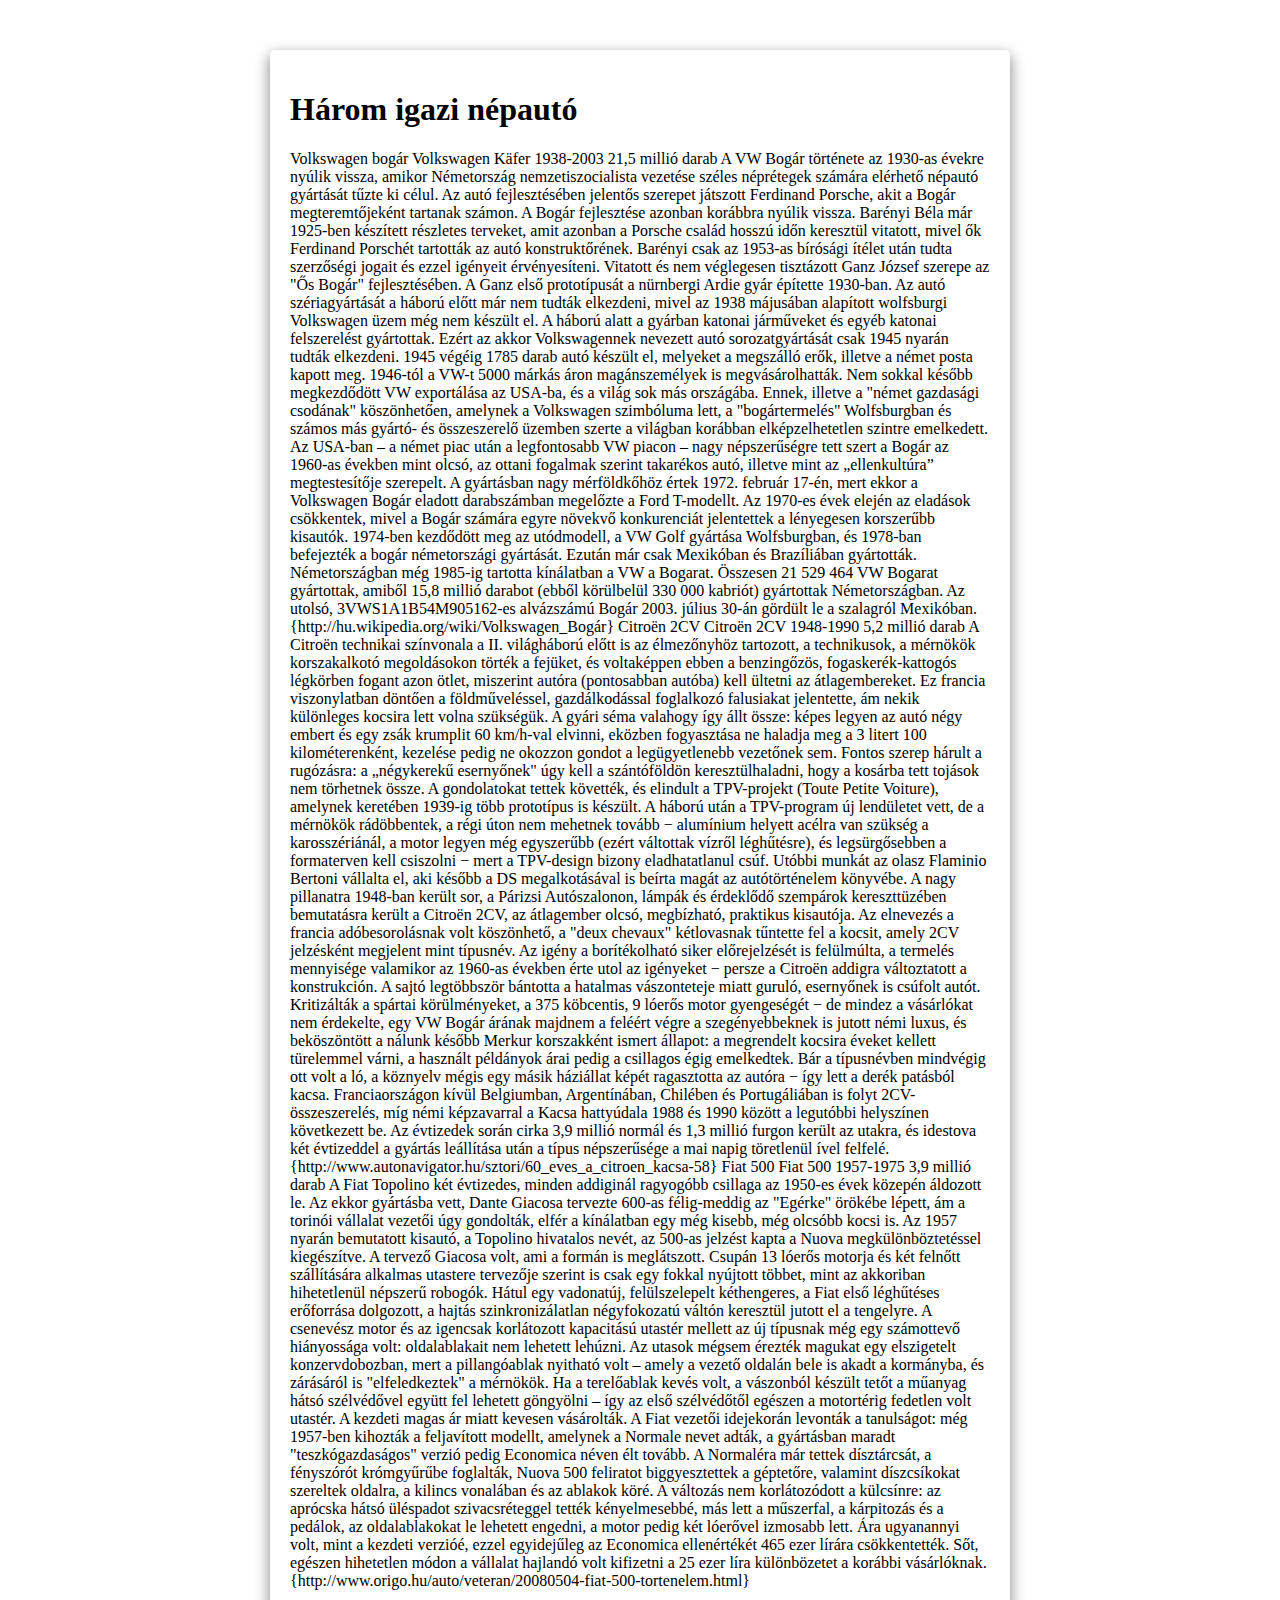
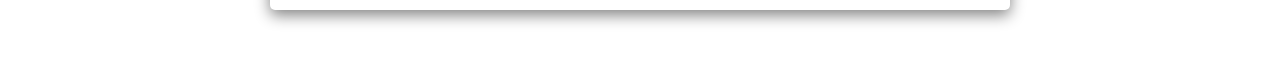
==== nepautok.html @ a1b38c3b "5. feladat" ====
<!DOCTYPE html>
<html lang="hu">
<head>
    <meta charset="UTF-8">
    <meta http-equiv="X-UA-Compatible" content="IE=edge">
    <meta name="viewport" content="width=device-width, initial-scale=1.0">
    <title>Három igazi népautó</title>
    <link rel="stylesheet" href="nepautok.css">
</head>
<body>
    <div class="container">
        <h1>Három igazi népautó</h1>
        Volkswagen bogár

        Volkswagen Käfer
        1938-2003
        21,5 millió darab

        A VW Bogár története az 1930-as évekre nyúlik vissza, amikor Németország nemzetiszocialista vezetése széles néprétegek számára elérhető népautó gyártását tűzte ki célul. Az autó fejlesztésében jelentős szerepet játszott Ferdinand Porsche, akit a Bogár megteremtőjeként tartanak számon. A Bogár fejlesztése azonban korábbra nyúlik vissza. Barényi Béla már 1925-ben készített részletes terveket, amit azonban a Porsche család hosszú időn keresztül vitatott, mivel ők Ferdinand Porschét tartották az autó konstruktőrének. Barényi csak az 1953-as bírósági ítélet után tudta szerzőségi jogait és ezzel igényeit érvényesíteni. Vitatott és nem véglegesen tisztázott Ganz József szerepe az "Ős Bogár" fejlesztésében. A Ganz első prototípusát a nürnbergi Ardie gyár építette 1930-ban.
        Az autó szériagyártását a háború előtt már nem tudták elkezdeni, mivel az 1938 májusában alapított wolfsburgi Volkswagen üzem még nem készült el. A háború alatt a gyárban katonai járműveket és egyéb katonai felszerelést gyártottak. Ezért az akkor Volkswagennek nevezett autó sorozatgyártását csak 1945 nyarán tudták elkezdeni. 1945 végéig 1785 darab autó készült el, melyeket a megszálló erők, illetve a német posta kapott meg. 1946-tól a VW-t 5000 márkás áron magánszemélyek is megvásárolhatták. 
        Nem sokkal később megkezdődött VW exportálása az USA-ba, és a világ sok más országába. Ennek, illetve a "német gazdasági csodának" köszönhetően, amelynek a Volkswagen szimbóluma lett, a "bogártermelés" Wolfsburgban és számos más gyártó- és összeszerelő üzemben szerte a világban korábban elképzelhetetlen szintre emelkedett. Az USA-ban – a német piac után a legfontosabb VW piacon – nagy népszerűségre tett szert a Bogár az 1960-as években mint olcsó, az ottani fogalmak szerint takarékos autó, illetve mint az „ellenkultúra” megtestesítője szerepelt.
        A gyártásban nagy mérföldkőhöz értek 1972. február 17-én, mert ekkor a Volkswagen Bogár eladott darabszámban megelőzte a Ford T-modellt. Az 1970-es évek elején az eladások csökkentek, mivel a Bogár számára egyre növekvő konkurenciát jelentettek a lényegesen korszerűbb kisautók. 1974-ben kezdődött meg az utódmodell, a VW Golf gyártása Wolfsburgban, és 1978-ban befejezték a bogár németországi gyártását. Ezután már csak Mexikóban és Brazíliában gyártották. Németországban még 1985-ig tartotta kínálatban a VW a Bogarat.
        Összesen 21 529 464 VW Bogarat gyártottak, amiből 15,8 millió darabot (ebből körülbelül 330 000 kabriót) gyártottak Németországban. 
        Az utolsó, 3VWS1A1B54M905162-es alvázszámú Bogár 2003. július 30-án gördült le a szalagról Mexikóban.
        {http://hu.wikipedia.org/wiki/Volkswagen_Bogár} 

        Citroën 2CV

        Citroën 2CV
        1948-1990
        5,2 millió darab

        A Citroën technikai színvonala a II. világháború előtt is az élmezőnyhöz tartozott, a technikusok, a mérnökök korszakalkotó megoldásokon törték a fejüket, és voltaképpen ebben a benzingőzös, fogaskerék-kattogós légkörben fogant azon ötlet, miszerint autóra (pontosabban autóba) kell ültetni az átlagembereket. Ez francia viszonylatban döntően a földműveléssel, gazdálkodással foglalkozó falusiakat jelentette, ám nekik különleges kocsira lett volna szükségük. A gyári séma valahogy így állt össze: képes legyen az autó négy embert és egy zsák krumplit 60 km/h-val elvinni, eközben fogyasztása ne haladja meg a 3 litert 100 kilométerenként, kezelése pedig ne okozzon gondot a legügyetlenebb vezetőnek sem. Fontos szerep hárult a rugózásra: a „négykerekű esernyőnek" úgy kell a szántóföldön keresztülhaladni, hogy a kosárba tett tojások nem törhetnek össze. A gondolatokat tettek követték, és elindult a TPV-projekt (Toute Petite Voiture), amelynek keretében 1939-ig több prototípus is készült.
        A háború után a TPV-program új lendületet vett, de a mérnökök rádöbbentek, a régi úton nem mehetnek tovább − alumínium helyett acélra van szükség a karosszériánál, a motor legyen még egyszerűbb (ezért váltottak vízről léghűtésre), és legsürgősebben a formaterven kell csiszolni − mert a TPV-design bizony eladhatatlanul csúf. Utóbbi munkát az olasz Flaminio Bertoni vállalta el, aki később a DS megalkotásával is beírta magát az autótörténelem könyvébe.
        A nagy pillanatra 1948-ban került sor, a Párizsi Autószalonon, lámpák és érdeklődő szempárok kereszttüzében bemutatásra került a Citroën 2CV, az átlagember olcsó, megbízható, praktikus kisautója. Az elnevezés a francia adóbesorolásnak volt köszönhető, a "deux chevaux" kétlovasnak tűntette fel a kocsit, amely 2CV jelzésként megjelent mint típusnév. Az igény a borítékolható siker előrejelzését is felülmúlta, a termelés mennyisége valamikor az 1960-as években érte utol az igényeket − persze a Citroën addigra változtatott a konstrukción. A sajtó legtöbbször bántotta a hatalmas vászonteteje miatt guruló, esernyőnek is csúfolt autót. Kritizálták a spártai körülményeket, a 375 köbcentis, 9 lóerős motor gyengeségét − de mindez a vásárlókat nem érdekelte, egy VW Bogár árának majdnem a feléért végre a szegényebbeknek is jutott némi luxus, és beköszöntött a nálunk később Merkur korszakként ismert állapot: a megrendelt kocsira éveket kellett türelemmel várni, a használt példányok árai pedig a csillagos égig emelkedtek.
        Bár a típusnévben mindvégig ott volt a ló, a köznyelv mégis egy másik háziállat képét ragasztotta az autóra − így lett a derék patásból kacsa. Franciaországon kívül Belgiumban, Argentínában, Chilében és Portugáliában is folyt 2CV-összeszerelés, míg némi képzavarral a Kacsa hattyúdala 1988 és 1990 között a legutóbbi helyszínen következett be. Az évtizedek során cirka 3,9 millió normál és 1,3 millió furgon került az utakra, és idestova két évtizeddel a gyártás leállítása után a típus népszerűsége a mai napig töretlenül ível felfelé.
        {http://www.autonavigator.hu/sztori/60_eves_a_citroen_kacsa-58} 

        Fiat 500

        Fiat 500
        1957-1975
        3,9 millió darab

        A Fiat Topolino két évtizedes, minden addiginál ragyogóbb csillaga az 1950-es évek közepén áldozott le. Az ekkor gyártásba vett, Dante Giacosa tervezte 600-as félig-meddig az "Egérke" örökébe lépett, ám a torinói vállalat vezetői úgy gondolták, elfér a kínálatban egy még kisebb, még olcsóbb kocsi is. Az 1957 nyarán bemutatott kisautó, a Topolino hivatalos nevét, az 500-as jelzést kapta a Nuova megkülönböztetéssel kiegészítve. A tervező Giacosa volt, ami a formán is meglátszott. 
        Csupán 13 lóerős motorja és két felnőtt szállítására alkalmas utastere tervezője szerint is csak egy fokkal nyújtott többet, mint az akkoriban hihetetlenül népszerű robogók. Hátul egy vadonatúj, felülszelepelt kéthengeres, a Fiat első léghűtéses erőforrása dolgozott, a hajtás szinkronizálatlan négyfokozatú váltón keresztül jutott el a tengelyre.
        A csenevész motor és az igencsak korlátozott kapacitású utastér mellett az új típusnak még egy számottevő hiányossága volt: oldalablakait nem lehetett lehúzni. Az utasok mégsem érezték magukat egy elszigetelt konzervdobozban, mert a pillangóablak nyitható volt – amely a vezető oldalán bele is akadt a kormányba, és zárásáról is "elfeledkeztek" a mérnökök. Ha a terelőablak kevés volt, a vászonból készült tetőt a műanyag hátsó szélvédővel együtt fel lehetett göngyölni – így az első szélvédőtől egészen a motortérig fedetlen volt utastér. 
        A kezdeti magas ár miatt kevesen vásárolták. A Fiat vezetői idejekorán levonták a tanulságot: még 1957-ben kihozták a feljavított modellt, amelynek a Normale nevet adták, a gyártásban maradt "teszkógazdaságos" verzió pedig Economica néven élt tovább. A Normaléra már tettek dísztárcsát, a fényszórót krómgyűrűbe foglalták, Nuova 500 feliratot biggyesztettek a géptetőre, valamint díszcsíkokat szereltek oldalra, a kilincs vonalában és az ablakok köré. A változás nem korlátozódott a külcsínre: az aprócska hátsó üléspadot szivacsréteggel tették kényelmesebbé, más lett a műszerfal, a kárpitozás és a pedálok, az oldalablakokat le lehetett engedni, a motor pedig két lóerővel izmosabb lett. Ára ugyanannyi volt, mint a kezdeti verzióé, ezzel egyidejűleg az Economica ellenértékét 465 ezer lírára csökkentették. Sőt, egészen hihetetlen módon a vállalat hajlandó volt kifizetni a 25 ezer líra különbözetet a korábbi vásárlóknak.
        {http://www.origo.hu/auto/veteran/20080504-fiat-500-tortenelem.html} 


    </div>
</body>
</html>
---- nepautok.css ----
.container {
	padding: 20px;
	border-radius: 5px;
	box-shadow: 0px 5px 15px grey;
	width: 700px;
	margin: 50px auto;
}

.left {
	float: left;
	margin-bottom: 10px;
}

.right {
	float: right;
	margin-bottom: 10px;
}

a{
	color: darkgray;
	background-color: lightgray;
	text-decoration: none;

}

a:hover{
	color: chocolate;
}
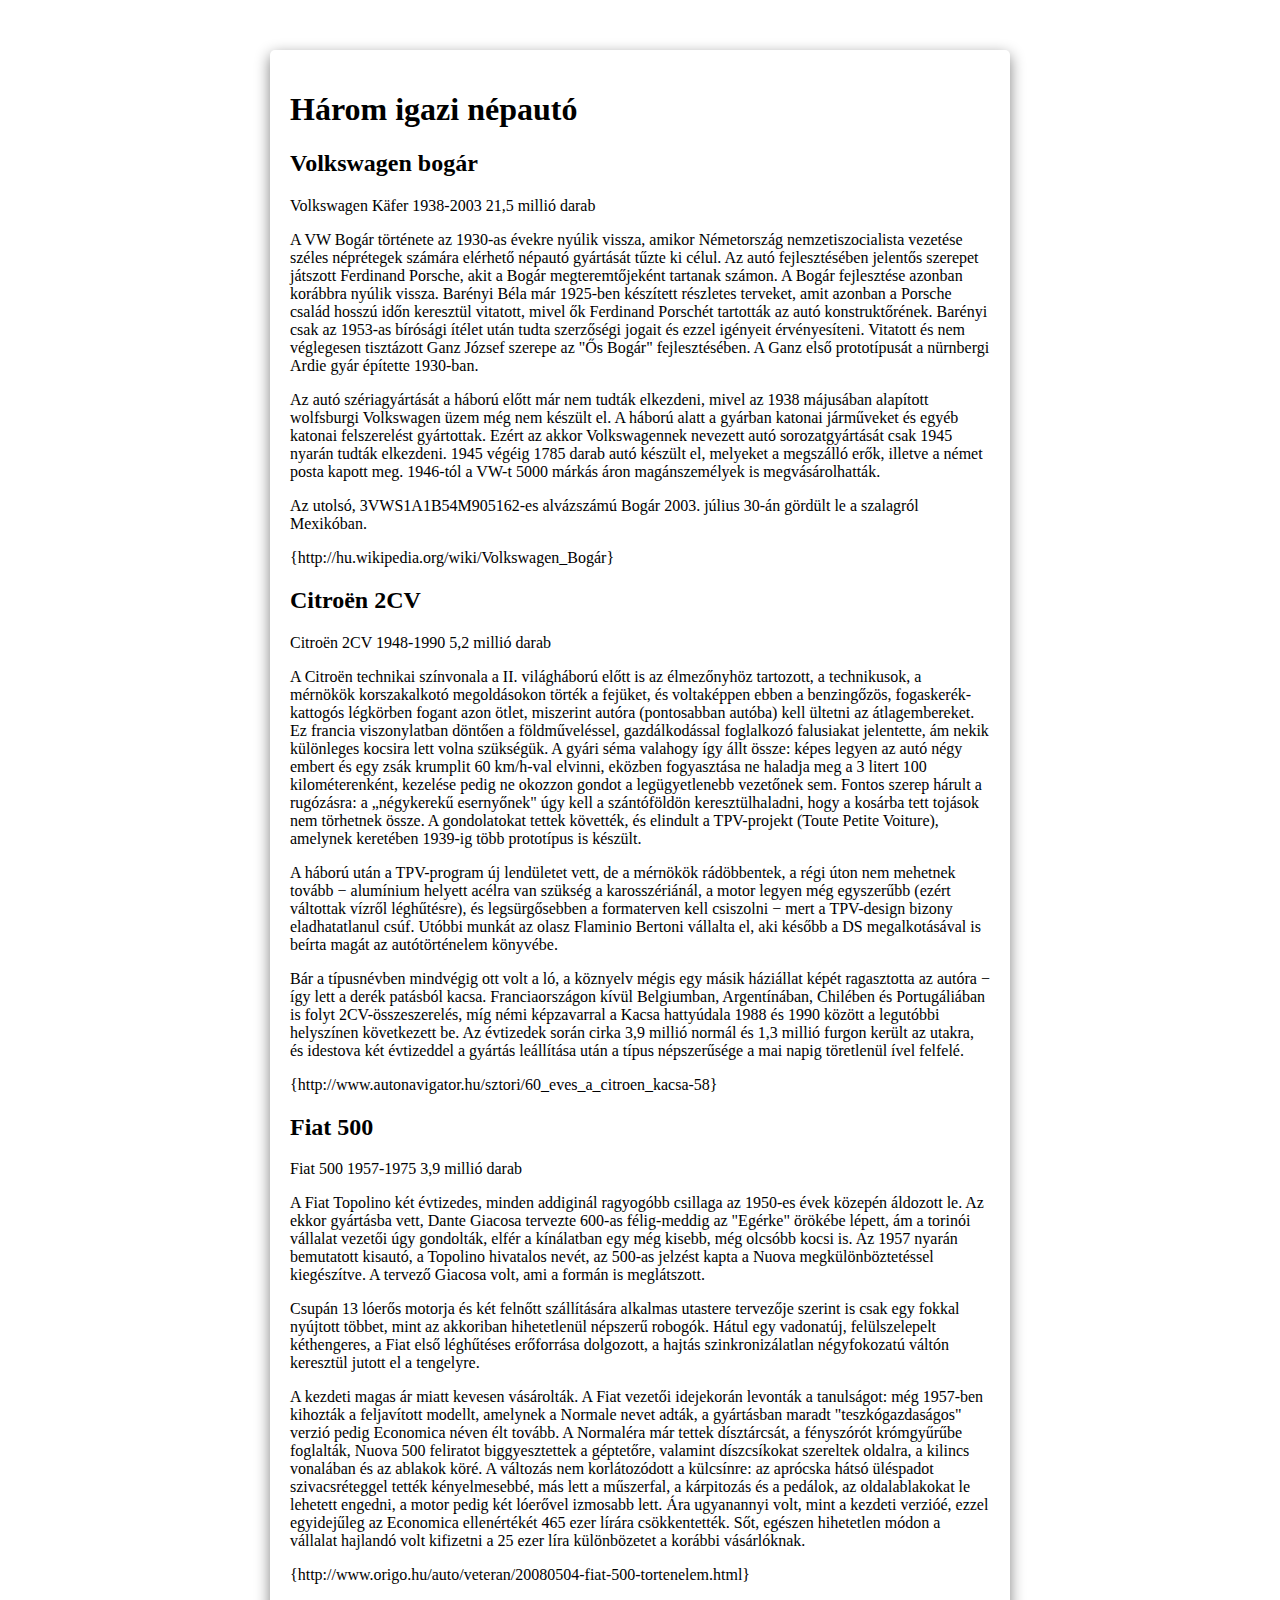
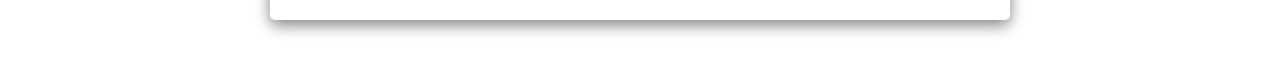
==== commit aec6e9e5: "6. feladat" ====
--- a/nepautok.html
+++ b/nepautok.html
@@ -10,43 +10,47 @@
 <body>
     <div class="container">
         <h1>Három igazi népautó</h1>
-        Volkswagen bogár
+        <h2>Volkswagen bogár</h2>
 
-        Volkswagen Käfer
-        1938-2003
-        21,5 millió darab
+        <div>
+            Volkswagen Käfer
+            1938-2003
+            21,5 millió darab
+        </div>
 
-        A VW Bogár története az 1930-as évekre nyúlik vissza, amikor Németország nemzetiszocialista vezetése széles néprétegek számára elérhető népautó gyártását tűzte ki célul. Az autó fejlesztésében jelentős szerepet játszott Ferdinand Porsche, akit a Bogár megteremtőjeként tartanak számon. A Bogár fejlesztése azonban korábbra nyúlik vissza. Barényi Béla már 1925-ben készített részletes terveket, amit azonban a Porsche család hosszú időn keresztül vitatott, mivel ők Ferdinand Porschét tartották az autó konstruktőrének. Barényi csak az 1953-as bírósági ítélet után tudta szerzőségi jogait és ezzel igényeit érvényesíteni. Vitatott és nem véglegesen tisztázott Ganz József szerepe az "Ős Bogár" fejlesztésében. A Ganz első prototípusát a nürnbergi Ardie gyár építette 1930-ban.
-        Az autó szériagyártását a háború előtt már nem tudták elkezdeni, mivel az 1938 májusában alapított wolfsburgi Volkswagen üzem még nem készült el. A háború alatt a gyárban katonai járműveket és egyéb katonai felszerelést gyártottak. Ezért az akkor Volkswagennek nevezett autó sorozatgyártását csak 1945 nyarán tudták elkezdeni. 1945 végéig 1785 darab autó készült el, melyeket a megszálló erők, illetve a német posta kapott meg. 1946-tól a VW-t 5000 márkás áron magánszemélyek is megvásárolhatták. 
-        Nem sokkal később megkezdődött VW exportálása az USA-ba, és a világ sok más országába. Ennek, illetve a "német gazdasági csodának" köszönhetően, amelynek a Volkswagen szimbóluma lett, a "bogártermelés" Wolfsburgban és számos más gyártó- és összeszerelő üzemben szerte a világban korábban elképzelhetetlen szintre emelkedett. Az USA-ban – a német piac után a legfontosabb VW piacon – nagy népszerűségre tett szert a Bogár az 1960-as években mint olcsó, az ottani fogalmak szerint takarékos autó, illetve mint az „ellenkultúra” megtestesítője szerepelt.
+        <p>A VW Bogár története az 1930-as évekre nyúlik vissza, amikor Németország nemzetiszocialista vezetése széles néprétegek számára elérhető népautó gyártását tűzte ki célul. Az autó fejlesztésében jelentős szerepet játszott Ferdinand Porsche, akit a Bogár megteremtőjeként tartanak számon. A Bogár fejlesztése azonban korábbra nyúlik vissza. Barényi Béla már 1925-ben készített részletes terveket, amit azonban a Porsche család hosszú időn keresztül vitatott, mivel ők Ferdinand Porschét tartották az autó konstruktőrének. Barényi csak az 1953-as bírósági ítélet után tudta szerzőségi jogait és ezzel igényeit érvényesíteni. Vitatott és nem véglegesen tisztázott Ganz József szerepe az "Ős Bogár" fejlesztésében. A Ganz első prototípusát a nürnbergi Ardie gyár építette 1930-ban.</p>
+        <p>Az autó szériagyártását a háború előtt már nem tudták elkezdeni, mivel az 1938 májusában alapított wolfsburgi Volkswagen üzem még nem készült el. A háború alatt a gyárban katonai járműveket és egyéb katonai felszerelést gyártottak. Ezért az akkor Volkswagennek nevezett autó sorozatgyártását csak 1945 nyarán tudták elkezdeni. 1945 végéig 1785 darab autó készült el, melyeket a megszálló erők, illetve a német posta kapott meg. 1946-tól a VW-t 5000 márkás áron magánszemélyek is megvásárolhatták. </p>
+        <!--Nem sokkal később megkezdődött VW exportálása az USA-ba, és a világ sok más országába. Ennek, illetve a "német gazdasági csodának" köszönhetően, amelynek a Volkswagen szimbóluma lett, a "bogártermelés" Wolfsburgban és számos más gyártó- és összeszerelő üzemben szerte a világban korábban elképzelhetetlen szintre emelkedett. Az USA-ban – a német piac után a legfontosabb VW piacon – nagy népszerűségre tett szert a Bogár az 1960-as években mint olcsó, az ottani fogalmak szerint takarékos autó, illetve mint az „ellenkultúra” megtestesítője szerepelt.
         A gyártásban nagy mérföldkőhöz értek 1972. február 17-én, mert ekkor a Volkswagen Bogár eladott darabszámban megelőzte a Ford T-modellt. Az 1970-es évek elején az eladások csökkentek, mivel a Bogár számára egyre növekvő konkurenciát jelentettek a lényegesen korszerűbb kisautók. 1974-ben kezdődött meg az utódmodell, a VW Golf gyártása Wolfsburgban, és 1978-ban befejezték a bogár németországi gyártását. Ezután már csak Mexikóban és Brazíliában gyártották. Németországban még 1985-ig tartotta kínálatban a VW a Bogarat.
-        Összesen 21 529 464 VW Bogarat gyártottak, amiből 15,8 millió darabot (ebből körülbelül 330 000 kabriót) gyártottak Németországban. 
-        Az utolsó, 3VWS1A1B54M905162-es alvázszámú Bogár 2003. július 30-án gördült le a szalagról Mexikóban.
-        {http://hu.wikipedia.org/wiki/Volkswagen_Bogár} 
+        Összesen 21 529 464 VW Bogarat gyártottak, amiből 15,8 millió darabot (ebből körülbelül 330 000 kabriót) gyártottak Németországban. -->
+        <p>Az utolsó, 3VWS1A1B54M905162-es alvázszámú Bogár 2003. július 30-án gördült le a szalagról Mexikóban.</p>
+        <p>{http://hu.wikipedia.org/wiki/Volkswagen_Bogár} </p>
 
-        Citroën 2CV
+        <h2>Citroën 2CV</h2>
 
-        Citroën 2CV
-        1948-1990
-        5,2 millió darab
+        <div>
+            Citroën 2CV
+            1948-1990
+            5,2 millió darab
+        </div>
 
-        A Citroën technikai színvonala a II. világháború előtt is az élmezőnyhöz tartozott, a technikusok, a mérnökök korszakalkotó megoldásokon törték a fejüket, és voltaképpen ebben a benzingőzös, fogaskerék-kattogós légkörben fogant azon ötlet, miszerint autóra (pontosabban autóba) kell ültetni az átlagembereket. Ez francia viszonylatban döntően a földműveléssel, gazdálkodással foglalkozó falusiakat jelentette, ám nekik különleges kocsira lett volna szükségük. A gyári séma valahogy így állt össze: képes legyen az autó négy embert és egy zsák krumplit 60 km/h-val elvinni, eközben fogyasztása ne haladja meg a 3 litert 100 kilométerenként, kezelése pedig ne okozzon gondot a legügyetlenebb vezetőnek sem. Fontos szerep hárult a rugózásra: a „négykerekű esernyőnek" úgy kell a szántóföldön keresztülhaladni, hogy a kosárba tett tojások nem törhetnek össze. A gondolatokat tettek követték, és elindult a TPV-projekt (Toute Petite Voiture), amelynek keretében 1939-ig több prototípus is készült.
-        A háború után a TPV-program új lendületet vett, de a mérnökök rádöbbentek, a régi úton nem mehetnek tovább − alumínium helyett acélra van szükség a karosszériánál, a motor legyen még egyszerűbb (ezért váltottak vízről léghűtésre), és legsürgősebben a formaterven kell csiszolni − mert a TPV-design bizony eladhatatlanul csúf. Utóbbi munkát az olasz Flaminio Bertoni vállalta el, aki később a DS megalkotásával is beírta magát az autótörténelem könyvébe.
-        A nagy pillanatra 1948-ban került sor, a Párizsi Autószalonon, lámpák és érdeklődő szempárok kereszttüzében bemutatásra került a Citroën 2CV, az átlagember olcsó, megbízható, praktikus kisautója. Az elnevezés a francia adóbesorolásnak volt köszönhető, a "deux chevaux" kétlovasnak tűntette fel a kocsit, amely 2CV jelzésként megjelent mint típusnév. Az igény a borítékolható siker előrejelzését is felülmúlta, a termelés mennyisége valamikor az 1960-as években érte utol az igényeket − persze a Citroën addigra változtatott a konstrukción. A sajtó legtöbbször bántotta a hatalmas vászonteteje miatt guruló, esernyőnek is csúfolt autót. Kritizálták a spártai körülményeket, a 375 köbcentis, 9 lóerős motor gyengeségét − de mindez a vásárlókat nem érdekelte, egy VW Bogár árának majdnem a feléért végre a szegényebbeknek is jutott némi luxus, és beköszöntött a nálunk később Merkur korszakként ismert állapot: a megrendelt kocsira éveket kellett türelemmel várni, a használt példányok árai pedig a csillagos égig emelkedtek.
-        Bár a típusnévben mindvégig ott volt a ló, a köznyelv mégis egy másik háziállat képét ragasztotta az autóra − így lett a derék patásból kacsa. Franciaországon kívül Belgiumban, Argentínában, Chilében és Portugáliában is folyt 2CV-összeszerelés, míg némi képzavarral a Kacsa hattyúdala 1988 és 1990 között a legutóbbi helyszínen következett be. Az évtizedek során cirka 3,9 millió normál és 1,3 millió furgon került az utakra, és idestova két évtizeddel a gyártás leállítása után a típus népszerűsége a mai napig töretlenül ível felfelé.
-        {http://www.autonavigator.hu/sztori/60_eves_a_citroen_kacsa-58} 
+        <p>A Citroën technikai színvonala a II. világháború előtt is az élmezőnyhöz tartozott, a technikusok, a mérnökök korszakalkotó megoldásokon törték a fejüket, és voltaképpen ebben a benzingőzös, fogaskerék-kattogós légkörben fogant azon ötlet, miszerint autóra (pontosabban autóba) kell ültetni az átlagembereket. Ez francia viszonylatban döntően a földműveléssel, gazdálkodással foglalkozó falusiakat jelentette, ám nekik különleges kocsira lett volna szükségük. A gyári séma valahogy így állt össze: képes legyen az autó négy embert és egy zsák krumplit 60 km/h-val elvinni, eközben fogyasztása ne haladja meg a 3 litert 100 kilométerenként, kezelése pedig ne okozzon gondot a legügyetlenebb vezetőnek sem. Fontos szerep hárult a rugózásra: a „négykerekű esernyőnek" úgy kell a szántóföldön keresztülhaladni, hogy a kosárba tett tojások nem törhetnek össze. A gondolatokat tettek követték, és elindult a TPV-projekt (Toute Petite Voiture), amelynek keretében 1939-ig több prototípus is készült.</p>
+        <p>A háború után a TPV-program új lendületet vett, de a mérnökök rádöbbentek, a régi úton nem mehetnek tovább − alumínium helyett acélra van szükség a karosszériánál, a motor legyen még egyszerűbb (ezért váltottak vízről léghűtésre), és legsürgősebben a formaterven kell csiszolni − mert a TPV-design bizony eladhatatlanul csúf. Utóbbi munkát az olasz Flaminio Bertoni vállalta el, aki később a DS megalkotásával is beírta magát az autótörténelem könyvébe.</p>
+        <!--<p>A nagy pillanatra 1948-ban került sor, a Párizsi Autószalonon, lámpák és érdeklődő szempárok kereszttüzében bemutatásra került a Citroën 2CV, az átlagember olcsó, megbízható, praktikus kisautója. Az elnevezés a francia adóbesorolásnak volt köszönhető, a "deux chevaux" kétlovasnak tűntette fel a kocsit, amely 2CV jelzésként megjelent mint típusnév. Az igény a borítékolható siker előrejelzését is felülmúlta, a termelés mennyisége valamikor az 1960-as években érte utol az igényeket − persze a Citroën addigra változtatott a konstrukción. A sajtó legtöbbször bántotta a hatalmas vászonteteje miatt guruló, esernyőnek is csúfolt autót. Kritizálták a spártai körülményeket, a 375 köbcentis, 9 lóerős motor gyengeségét − de mindez a vásárlókat nem érdekelte, egy VW Bogár árának majdnem a feléért végre a szegényebbeknek is jutott némi luxus, és beköszöntött a nálunk később Merkur korszakként ismert állapot: a megrendelt kocsira éveket kellett türelemmel várni, a használt példányok árai pedig a csillagos égig emelkedtek.</p> -->
+        <p>Bár a típusnévben mindvégig ott volt a ló, a köznyelv mégis egy másik háziállat képét ragasztotta az autóra − így lett a derék patásból kacsa. Franciaországon kívül Belgiumban, Argentínában, Chilében és Portugáliában is folyt 2CV-összeszerelés, míg némi képzavarral a Kacsa hattyúdala 1988 és 1990 között a legutóbbi helyszínen következett be. Az évtizedek során cirka 3,9 millió normál és 1,3 millió furgon került az utakra, és idestova két évtizeddel a gyártás leállítása után a típus népszerűsége a mai napig töretlenül ível felfelé.</p>
+        <p>{http://www.autonavigator.hu/sztori/60_eves_a_citroen_kacsa-58}</p>
 
-        Fiat 500
+        <h2>Fiat 500</h2>
 
         Fiat 500
         1957-1975
         3,9 millió darab
 
-        A Fiat Topolino két évtizedes, minden addiginál ragyogóbb csillaga az 1950-es évek közepén áldozott le. Az ekkor gyártásba vett, Dante Giacosa tervezte 600-as félig-meddig az "Egérke" örökébe lépett, ám a torinói vállalat vezetői úgy gondolták, elfér a kínálatban egy még kisebb, még olcsóbb kocsi is. Az 1957 nyarán bemutatott kisautó, a Topolino hivatalos nevét, az 500-as jelzést kapta a Nuova megkülönböztetéssel kiegészítve. A tervező Giacosa volt, ami a formán is meglátszott. 
-        Csupán 13 lóerős motorja és két felnőtt szállítására alkalmas utastere tervezője szerint is csak egy fokkal nyújtott többet, mint az akkoriban hihetetlenül népszerű robogók. Hátul egy vadonatúj, felülszelepelt kéthengeres, a Fiat első léghűtéses erőforrása dolgozott, a hajtás szinkronizálatlan négyfokozatú váltón keresztül jutott el a tengelyre.
-        A csenevész motor és az igencsak korlátozott kapacitású utastér mellett az új típusnak még egy számottevő hiányossága volt: oldalablakait nem lehetett lehúzni. Az utasok mégsem érezték magukat egy elszigetelt konzervdobozban, mert a pillangóablak nyitható volt – amely a vezető oldalán bele is akadt a kormányba, és zárásáról is "elfeledkeztek" a mérnökök. Ha a terelőablak kevés volt, a vászonból készült tetőt a műanyag hátsó szélvédővel együtt fel lehetett göngyölni – így az első szélvédőtől egészen a motortérig fedetlen volt utastér. 
-        A kezdeti magas ár miatt kevesen vásárolták. A Fiat vezetői idejekorán levonták a tanulságot: még 1957-ben kihozták a feljavított modellt, amelynek a Normale nevet adták, a gyártásban maradt "teszkógazdaságos" verzió pedig Economica néven élt tovább. A Normaléra már tettek dísztárcsát, a fényszórót krómgyűrűbe foglalták, Nuova 500 feliratot biggyesztettek a géptetőre, valamint díszcsíkokat szereltek oldalra, a kilincs vonalában és az ablakok köré. A változás nem korlátozódott a külcsínre: az aprócska hátsó üléspadot szivacsréteggel tették kényelmesebbé, más lett a műszerfal, a kárpitozás és a pedálok, az oldalablakokat le lehetett engedni, a motor pedig két lóerővel izmosabb lett. Ára ugyanannyi volt, mint a kezdeti verzióé, ezzel egyidejűleg az Economica ellenértékét 465 ezer lírára csökkentették. Sőt, egészen hihetetlen módon a vállalat hajlandó volt kifizetni a 25 ezer líra különbözetet a korábbi vásárlóknak.
-        {http://www.origo.hu/auto/veteran/20080504-fiat-500-tortenelem.html} 
+        <p>A Fiat Topolino két évtizedes, minden addiginál ragyogóbb csillaga az 1950-es évek közepén áldozott le. Az ekkor gyártásba vett, Dante Giacosa tervezte 600-as félig-meddig az "Egérke" örökébe lépett, ám a torinói vállalat vezetői úgy gondolták, elfér a kínálatban egy még kisebb, még olcsóbb kocsi is. Az 1957 nyarán bemutatott kisautó, a Topolino hivatalos nevét, az 500-as jelzést kapta a Nuova megkülönböztetéssel kiegészítve. A tervező Giacosa volt, ami a formán is meglátszott.</p>
+        <p>Csupán 13 lóerős motorja és két felnőtt szállítására alkalmas utastere tervezője szerint is csak egy fokkal nyújtott többet, mint az akkoriban hihetetlenül népszerű robogók. Hátul egy vadonatúj, felülszelepelt kéthengeres, a Fiat első léghűtéses erőforrása dolgozott, a hajtás szinkronizálatlan négyfokozatú váltón keresztül jutott el a tengelyre.</p>
+        <!--<p>A csenevész motor és az igencsak korlátozott kapacitású utastér mellett az új típusnak még egy számottevő hiányossága volt: oldalablakait nem lehetett lehúzni. Az utasok mégsem érezték magukat egy elszigetelt konzervdobozban, mert a pillangóablak nyitható volt – amely a vezető oldalán bele is akadt a kormányba, és zárásáról is "elfeledkeztek" a mérnökök. Ha a terelőablak kevés volt, a vászonból készült tetőt a műanyag hátsó szélvédővel együtt fel lehetett göngyölni – így az első szélvédőtől egészen a motortérig fedetlen volt utastér.</p>-->
+        <p>A kezdeti magas ár miatt kevesen vásárolták. A Fiat vezetői idejekorán levonták a tanulságot: még 1957-ben kihozták a feljavított modellt, amelynek a Normale nevet adták, a gyártásban maradt "teszkógazdaságos" verzió pedig Economica néven élt tovább. A Normaléra már tettek dísztárcsát, a fényszórót krómgyűrűbe foglalták, Nuova 500 feliratot biggyesztettek a géptetőre, valamint díszcsíkokat szereltek oldalra, a kilincs vonalában és az ablakok köré. A változás nem korlátozódott a külcsínre: az aprócska hátsó üléspadot szivacsréteggel tették kényelmesebbé, más lett a műszerfal, a kárpitozás és a pedálok, az oldalablakokat le lehetett engedni, a motor pedig két lóerővel izmosabb lett. Ára ugyanannyi volt, mint a kezdeti verzióé, ezzel egyidejűleg az Economica ellenértékét 465 ezer lírára csökkentették. Sőt, egészen hihetetlen módon a vállalat hajlandó volt kifizetni a 25 ezer líra különbözetet a korábbi vásárlóknak.</p>
+        <p>{http://www.origo.hu/auto/veteran/20080504-fiat-500-tortenelem.html}</p>
 
 
     </div>
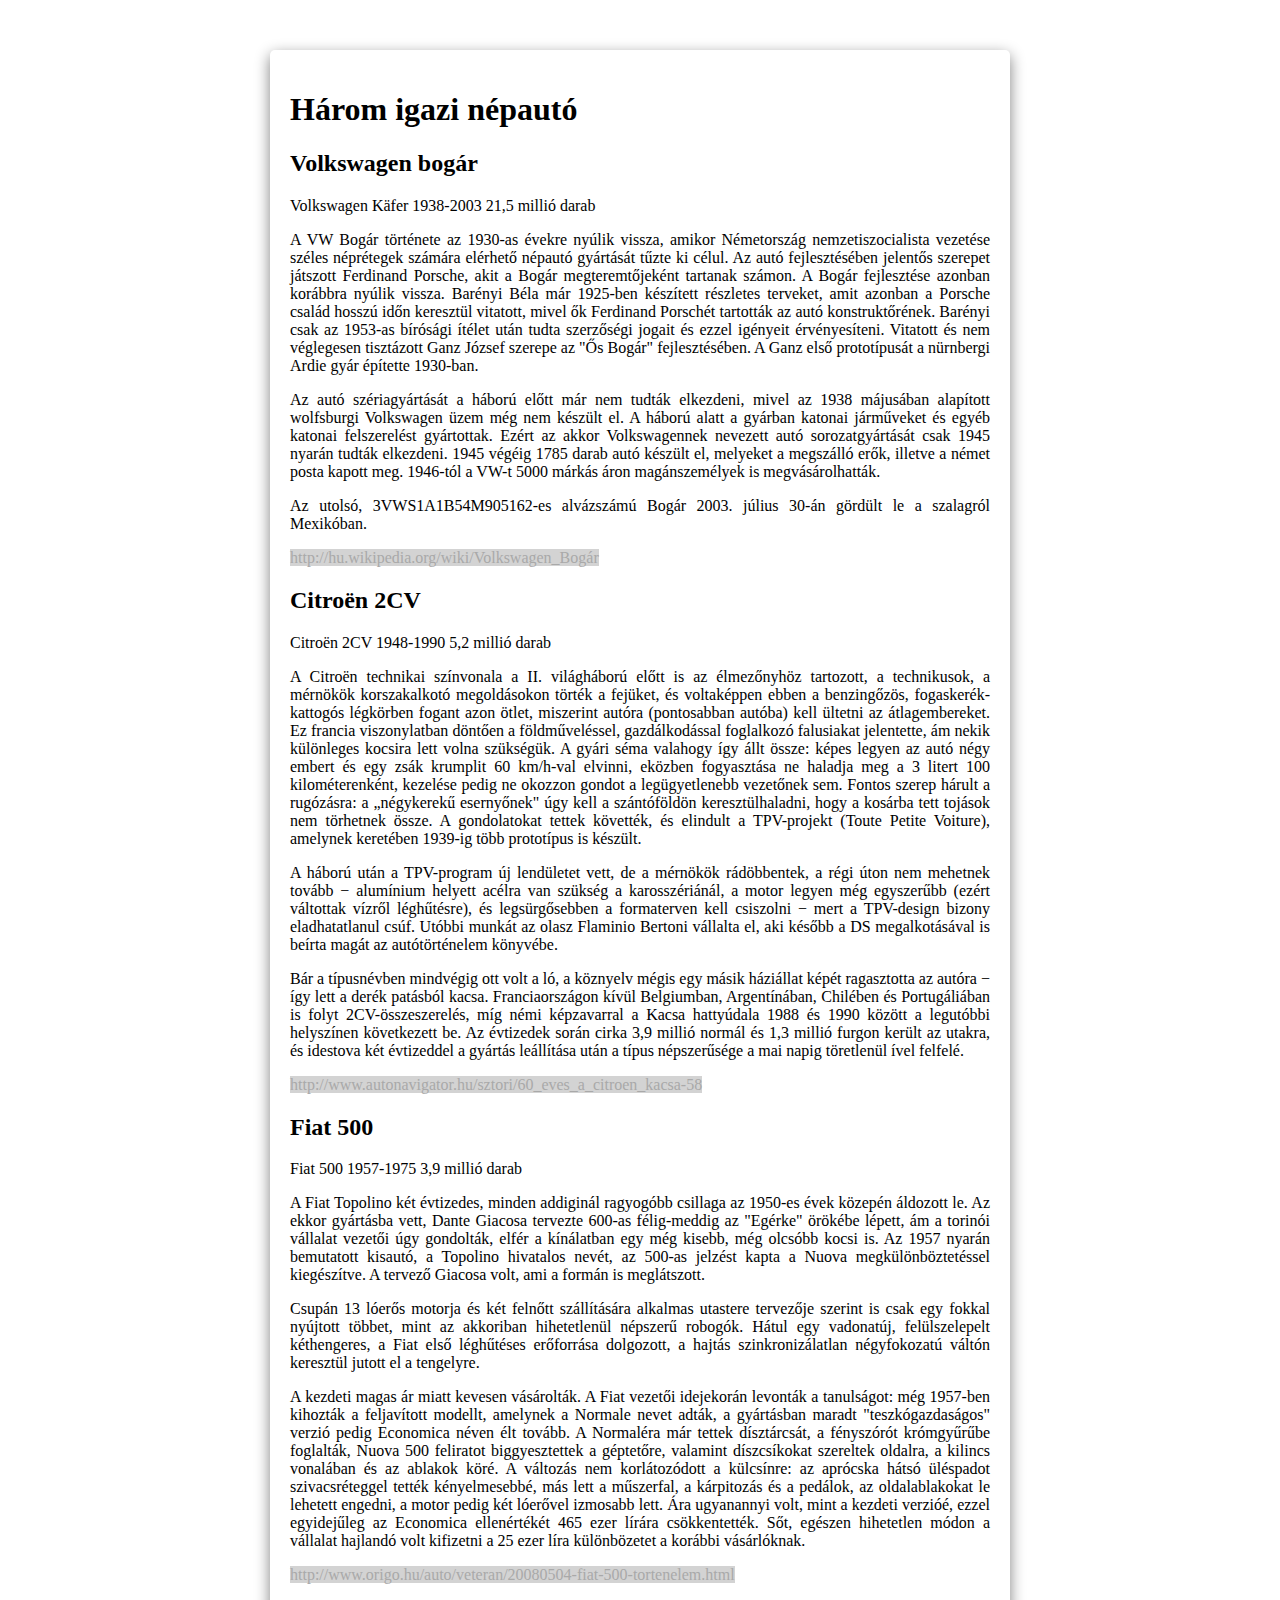
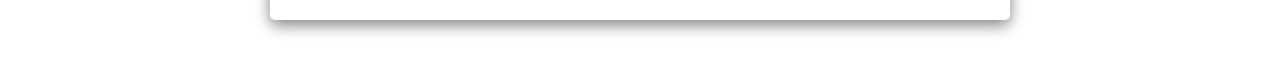
==== commit 9115dddc: "7. feladat" ====
--- a/nepautok.html
+++ b/nepautok.html
@@ -24,7 +24,7 @@
         A gyártásban nagy mérföldkőhöz értek 1972. február 17-én, mert ekkor a Volkswagen Bogár eladott darabszámban megelőzte a Ford T-modellt. Az 1970-es évek elején az eladások csökkentek, mivel a Bogár számára egyre növekvő konkurenciát jelentettek a lényegesen korszerűbb kisautók. 1974-ben kezdődött meg az utódmodell, a VW Golf gyártása Wolfsburgban, és 1978-ban befejezték a bogár németországi gyártását. Ezután már csak Mexikóban és Brazíliában gyártották. Németországban még 1985-ig tartotta kínálatban a VW a Bogarat.
         Összesen 21 529 464 VW Bogarat gyártottak, amiből 15,8 millió darabot (ebből körülbelül 330 000 kabriót) gyártottak Németországban. -->
         <p>Az utolsó, 3VWS1A1B54M905162-es alvázszámú Bogár 2003. július 30-án gördült le a szalagról Mexikóban.</p>
-        <p>{http://hu.wikipedia.org/wiki/Volkswagen_Bogár} </p>
+        <p><a href="http://hu.wikipedia.org/wiki/Volkswagen_Bogár">http://hu.wikipedia.org/wiki/Volkswagen_Bogár</a> </p>
 
         <h2>Citroën 2CV</h2>
 
@@ -38,7 +38,7 @@
         <p>A háború után a TPV-program új lendületet vett, de a mérnökök rádöbbentek, a régi úton nem mehetnek tovább − alumínium helyett acélra van szükség a karosszériánál, a motor legyen még egyszerűbb (ezért váltottak vízről léghűtésre), és legsürgősebben a formaterven kell csiszolni − mert a TPV-design bizony eladhatatlanul csúf. Utóbbi munkát az olasz Flaminio Bertoni vállalta el, aki később a DS megalkotásával is beírta magát az autótörténelem könyvébe.</p>
         <!--<p>A nagy pillanatra 1948-ban került sor, a Párizsi Autószalonon, lámpák és érdeklődő szempárok kereszttüzében bemutatásra került a Citroën 2CV, az átlagember olcsó, megbízható, praktikus kisautója. Az elnevezés a francia adóbesorolásnak volt köszönhető, a "deux chevaux" kétlovasnak tűntette fel a kocsit, amely 2CV jelzésként megjelent mint típusnév. Az igény a borítékolható siker előrejelzését is felülmúlta, a termelés mennyisége valamikor az 1960-as években érte utol az igényeket − persze a Citroën addigra változtatott a konstrukción. A sajtó legtöbbször bántotta a hatalmas vászonteteje miatt guruló, esernyőnek is csúfolt autót. Kritizálták a spártai körülményeket, a 375 köbcentis, 9 lóerős motor gyengeségét − de mindez a vásárlókat nem érdekelte, egy VW Bogár árának majdnem a feléért végre a szegényebbeknek is jutott némi luxus, és beköszöntött a nálunk később Merkur korszakként ismert állapot: a megrendelt kocsira éveket kellett türelemmel várni, a használt példányok árai pedig a csillagos égig emelkedtek.</p> -->
         <p>Bár a típusnévben mindvégig ott volt a ló, a köznyelv mégis egy másik háziállat képét ragasztotta az autóra − így lett a derék patásból kacsa. Franciaországon kívül Belgiumban, Argentínában, Chilében és Portugáliában is folyt 2CV-összeszerelés, míg némi képzavarral a Kacsa hattyúdala 1988 és 1990 között a legutóbbi helyszínen következett be. Az évtizedek során cirka 3,9 millió normál és 1,3 millió furgon került az utakra, és idestova két évtizeddel a gyártás leállítása után a típus népszerűsége a mai napig töretlenül ível felfelé.</p>
-        <p>{http://www.autonavigator.hu/sztori/60_eves_a_citroen_kacsa-58}</p>
+        <a href="http://www.autonavigator.hu/sztori/60_eves_a_citroen_kacsa-58">http://www.autonavigator.hu/sztori/60_eves_a_citroen_kacsa-58</a>
 
         <h2>Fiat 500</h2>
 
@@ -50,7 +50,7 @@
         <p>Csupán 13 lóerős motorja és két felnőtt szállítására alkalmas utastere tervezője szerint is csak egy fokkal nyújtott többet, mint az akkoriban hihetetlenül népszerű robogók. Hátul egy vadonatúj, felülszelepelt kéthengeres, a Fiat első léghűtéses erőforrása dolgozott, a hajtás szinkronizálatlan négyfokozatú váltón keresztül jutott el a tengelyre.</p>
         <!--<p>A csenevész motor és az igencsak korlátozott kapacitású utastér mellett az új típusnak még egy számottevő hiányossága volt: oldalablakait nem lehetett lehúzni. Az utasok mégsem érezték magukat egy elszigetelt konzervdobozban, mert a pillangóablak nyitható volt – amely a vezető oldalán bele is akadt a kormányba, és zárásáról is "elfeledkeztek" a mérnökök. Ha a terelőablak kevés volt, a vászonból készült tetőt a műanyag hátsó szélvédővel együtt fel lehetett göngyölni – így az első szélvédőtől egészen a motortérig fedetlen volt utastér.</p>-->
         <p>A kezdeti magas ár miatt kevesen vásárolták. A Fiat vezetői idejekorán levonták a tanulságot: még 1957-ben kihozták a feljavított modellt, amelynek a Normale nevet adták, a gyártásban maradt "teszkógazdaságos" verzió pedig Economica néven élt tovább. A Normaléra már tettek dísztárcsát, a fényszórót krómgyűrűbe foglalták, Nuova 500 feliratot biggyesztettek a géptetőre, valamint díszcsíkokat szereltek oldalra, a kilincs vonalában és az ablakok köré. A változás nem korlátozódott a külcsínre: az aprócska hátsó üléspadot szivacsréteggel tették kényelmesebbé, más lett a műszerfal, a kárpitozás és a pedálok, az oldalablakokat le lehetett engedni, a motor pedig két lóerővel izmosabb lett. Ára ugyanannyi volt, mint a kezdeti verzióé, ezzel egyidejűleg az Economica ellenértékét 465 ezer lírára csökkentették. Sőt, egészen hihetetlen módon a vállalat hajlandó volt kifizetni a 25 ezer líra különbözetet a korábbi vásárlóknak.</p>
-        <p>{http://www.origo.hu/auto/veteran/20080504-fiat-500-tortenelem.html}</p>
+        <p><a href="http://www.origo.hu/auto/veteran/20080504-fiat-500-tortenelem.html" target="_blank">http://www.origo.hu/auto/veteran/20080504-fiat-500-tortenelem.html</a></p>
 
 
     </div>
--- a/nepautok.css
+++ b/nepautok.css
@@ -4,6 +4,10 @@
 	box-shadow: 0px 5px 15px grey;
 	width: 700px;
 	margin: 50px auto;
+}
+
+p{
+	text-align: justify;
 }
 
 .left {
@@ -20,7 +24,7 @@
 	color: darkgray;
 	background-color: lightgray;
 	text-decoration: none;
-
+	
 }
 
 a:hover{
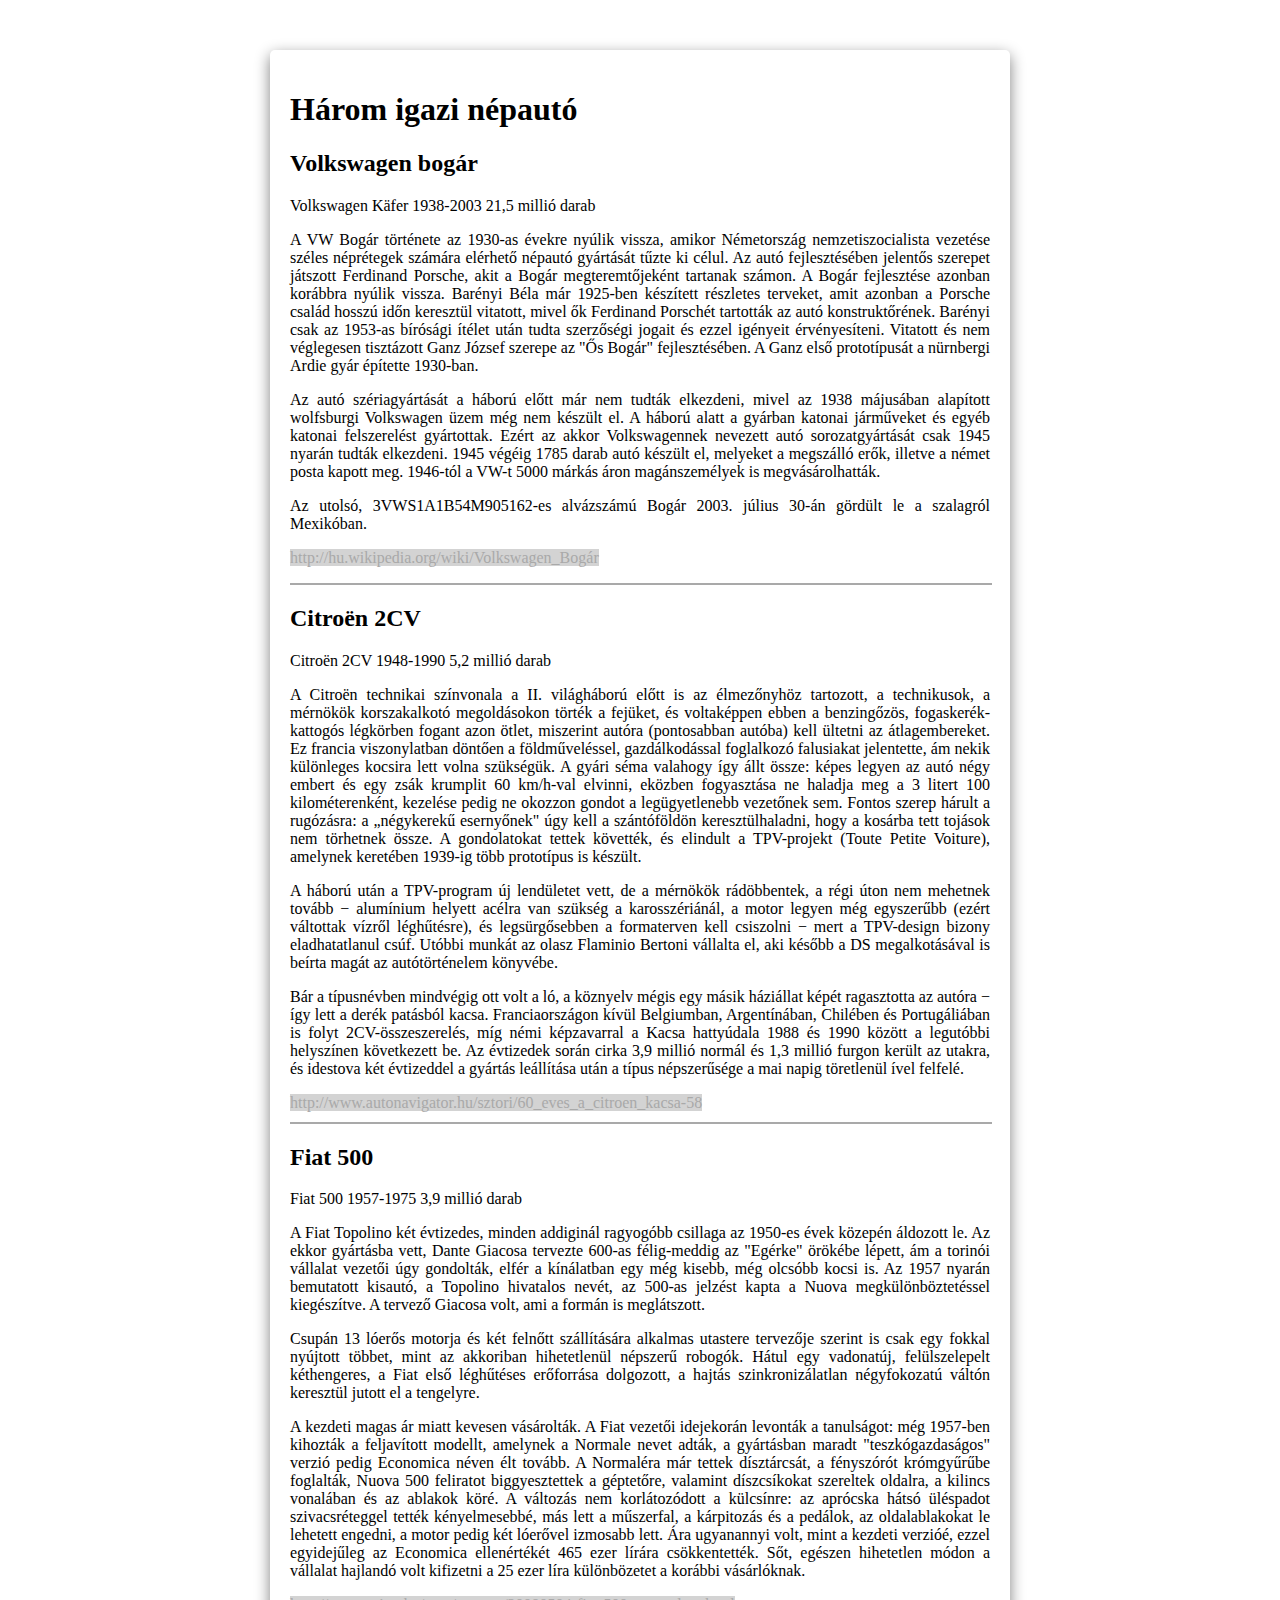
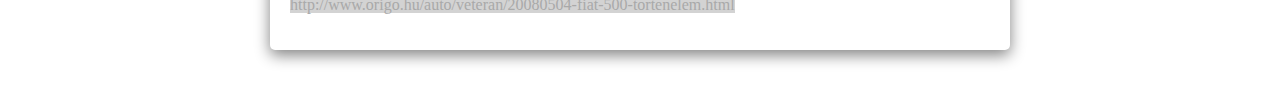
==== commit d7d3446a: "8. feladat" ====
--- a/nepautok.html
+++ b/nepautok.html
@@ -25,6 +25,8 @@
         Összesen 21 529 464 VW Bogarat gyártottak, amiből 15,8 millió darabot (ebből körülbelül 330 000 kabriót) gyártottak Németországban. -->
         <p>Az utolsó, 3VWS1A1B54M905162-es alvázszámú Bogár 2003. július 30-án gördült le a szalagról Mexikóban.</p>
         <p><a href="http://hu.wikipedia.org/wiki/Volkswagen_Bogár">http://hu.wikipedia.org/wiki/Volkswagen_Bogár</a> </p>
+        
+        <div class="vonal"></div>
 
         <h2>Citroën 2CV</h2>
 
@@ -39,6 +41,8 @@
         <!--<p>A nagy pillanatra 1948-ban került sor, a Párizsi Autószalonon, lámpák és érdeklődő szempárok kereszttüzében bemutatásra került a Citroën 2CV, az átlagember olcsó, megbízható, praktikus kisautója. Az elnevezés a francia adóbesorolásnak volt köszönhető, a "deux chevaux" kétlovasnak tűntette fel a kocsit, amely 2CV jelzésként megjelent mint típusnév. Az igény a borítékolható siker előrejelzését is felülmúlta, a termelés mennyisége valamikor az 1960-as években érte utol az igényeket − persze a Citroën addigra változtatott a konstrukción. A sajtó legtöbbször bántotta a hatalmas vászonteteje miatt guruló, esernyőnek is csúfolt autót. Kritizálták a spártai körülményeket, a 375 köbcentis, 9 lóerős motor gyengeségét − de mindez a vásárlókat nem érdekelte, egy VW Bogár árának majdnem a feléért végre a szegényebbeknek is jutott némi luxus, és beköszöntött a nálunk később Merkur korszakként ismert állapot: a megrendelt kocsira éveket kellett türelemmel várni, a használt példányok árai pedig a csillagos égig emelkedtek.</p> -->
         <p>Bár a típusnévben mindvégig ott volt a ló, a köznyelv mégis egy másik háziállat képét ragasztotta az autóra − így lett a derék patásból kacsa. Franciaországon kívül Belgiumban, Argentínában, Chilében és Portugáliában is folyt 2CV-összeszerelés, míg némi képzavarral a Kacsa hattyúdala 1988 és 1990 között a legutóbbi helyszínen következett be. Az évtizedek során cirka 3,9 millió normál és 1,3 millió furgon került az utakra, és idestova két évtizeddel a gyártás leállítása után a típus népszerűsége a mai napig töretlenül ível felfelé.</p>
         <a href="http://www.autonavigator.hu/sztori/60_eves_a_citroen_kacsa-58">http://www.autonavigator.hu/sztori/60_eves_a_citroen_kacsa-58</a>
+
+        <div class="vonal"></div>
 
         <h2>Fiat 500</h2>
 
--- a/nepautok.css
+++ b/nepautok.css
@@ -24,9 +24,15 @@
 	color: darkgray;
 	background-color: lightgray;
 	text-decoration: none;
-	
+
 }
 
 a:hover{
 	color: chocolate;
+}
+
+.vonal{
+	width: 100%;
+	margin: 10px auto;
+	border: 1px solid darkgray;
 }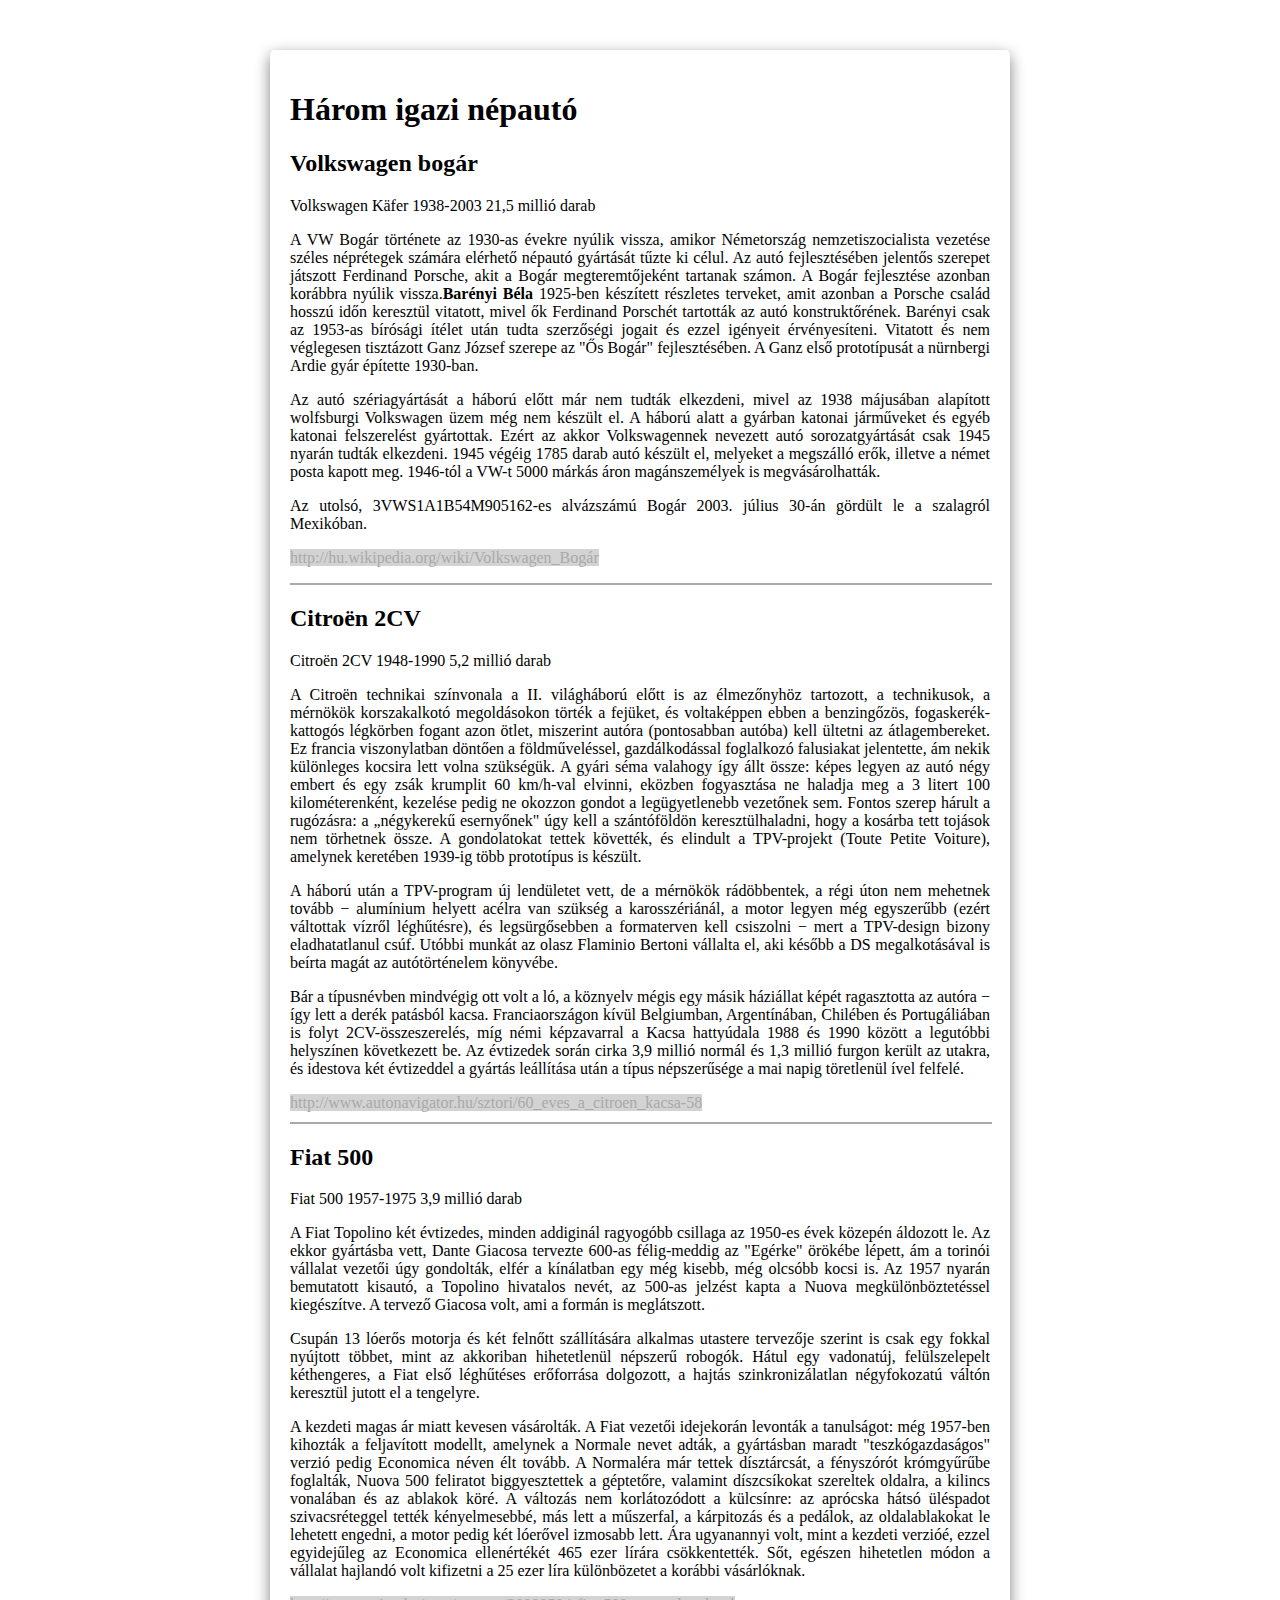
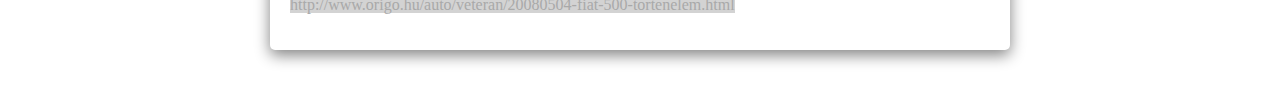
==== commit 476d5409: "9. feladat" ====
--- a/nepautok.html
+++ b/nepautok.html
@@ -18,7 +18,7 @@
             21,5 millió darab
         </div>
 
-        <p>A VW Bogár története az 1930-as évekre nyúlik vissza, amikor Németország nemzetiszocialista vezetése széles néprétegek számára elérhető népautó gyártását tűzte ki célul. Az autó fejlesztésében jelentős szerepet játszott Ferdinand Porsche, akit a Bogár megteremtőjeként tartanak számon. A Bogár fejlesztése azonban korábbra nyúlik vissza. Barényi Béla már 1925-ben készített részletes terveket, amit azonban a Porsche család hosszú időn keresztül vitatott, mivel ők Ferdinand Porschét tartották az autó konstruktőrének. Barényi csak az 1953-as bírósági ítélet után tudta szerzőségi jogait és ezzel igényeit érvényesíteni. Vitatott és nem véglegesen tisztázott Ganz József szerepe az "Ős Bogár" fejlesztésében. A Ganz első prototípusát a nürnbergi Ardie gyár építette 1930-ban.</p>
+        <p>A VW Bogár története az 1930-as évekre nyúlik vissza, amikor Németország nemzetiszocialista vezetése széles néprétegek számára elérhető népautó gyártását tűzte ki célul. Az autó fejlesztésében jelentős szerepet játszott Ferdinand Porsche, akit a Bogár megteremtőjeként tartanak számon. A Bogár fejlesztése azonban korábbra nyúlik vissza.<b>Barényi Béla</b> 1925-ben készített részletes terveket, amit azonban a Porsche család hosszú időn keresztül vitatott, mivel ők Ferdinand Porschét tartották az autó konstruktőrének. Barényi csak az 1953-as bírósági ítélet után tudta szerzőségi jogait és ezzel igényeit érvényesíteni. Vitatott és nem véglegesen tisztázott Ganz József szerepe az "Ős Bogár" fejlesztésében. A Ganz első prototípusát a nürnbergi Ardie gyár építette 1930-ban.</p>
         <p>Az autó szériagyártását a háború előtt már nem tudták elkezdeni, mivel az 1938 májusában alapított wolfsburgi Volkswagen üzem még nem készült el. A háború alatt a gyárban katonai járműveket és egyéb katonai felszerelést gyártottak. Ezért az akkor Volkswagennek nevezett autó sorozatgyártását csak 1945 nyarán tudták elkezdeni. 1945 végéig 1785 darab autó készült el, melyeket a megszálló erők, illetve a német posta kapott meg. 1946-tól a VW-t 5000 márkás áron magánszemélyek is megvásárolhatták. </p>
         <!--Nem sokkal később megkezdődött VW exportálása az USA-ba, és a világ sok más országába. Ennek, illetve a "német gazdasági csodának" köszönhetően, amelynek a Volkswagen szimbóluma lett, a "bogártermelés" Wolfsburgban és számos más gyártó- és összeszerelő üzemben szerte a világban korábban elképzelhetetlen szintre emelkedett. Az USA-ban – a német piac után a legfontosabb VW piacon – nagy népszerűségre tett szert a Bogár az 1960-as években mint olcsó, az ottani fogalmak szerint takarékos autó, illetve mint az „ellenkultúra” megtestesítője szerepelt.
         A gyártásban nagy mérföldkőhöz értek 1972. február 17-én, mert ekkor a Volkswagen Bogár eladott darabszámban megelőzte a Ford T-modellt. Az 1970-es évek elején az eladások csökkentek, mivel a Bogár számára egyre növekvő konkurenciát jelentettek a lényegesen korszerűbb kisautók. 1974-ben kezdődött meg az utódmodell, a VW Golf gyártása Wolfsburgban, és 1978-ban befejezték a bogár németországi gyártását. Ezután már csak Mexikóban és Brazíliában gyártották. Németországban még 1985-ig tartotta kínálatban a VW a Bogarat.
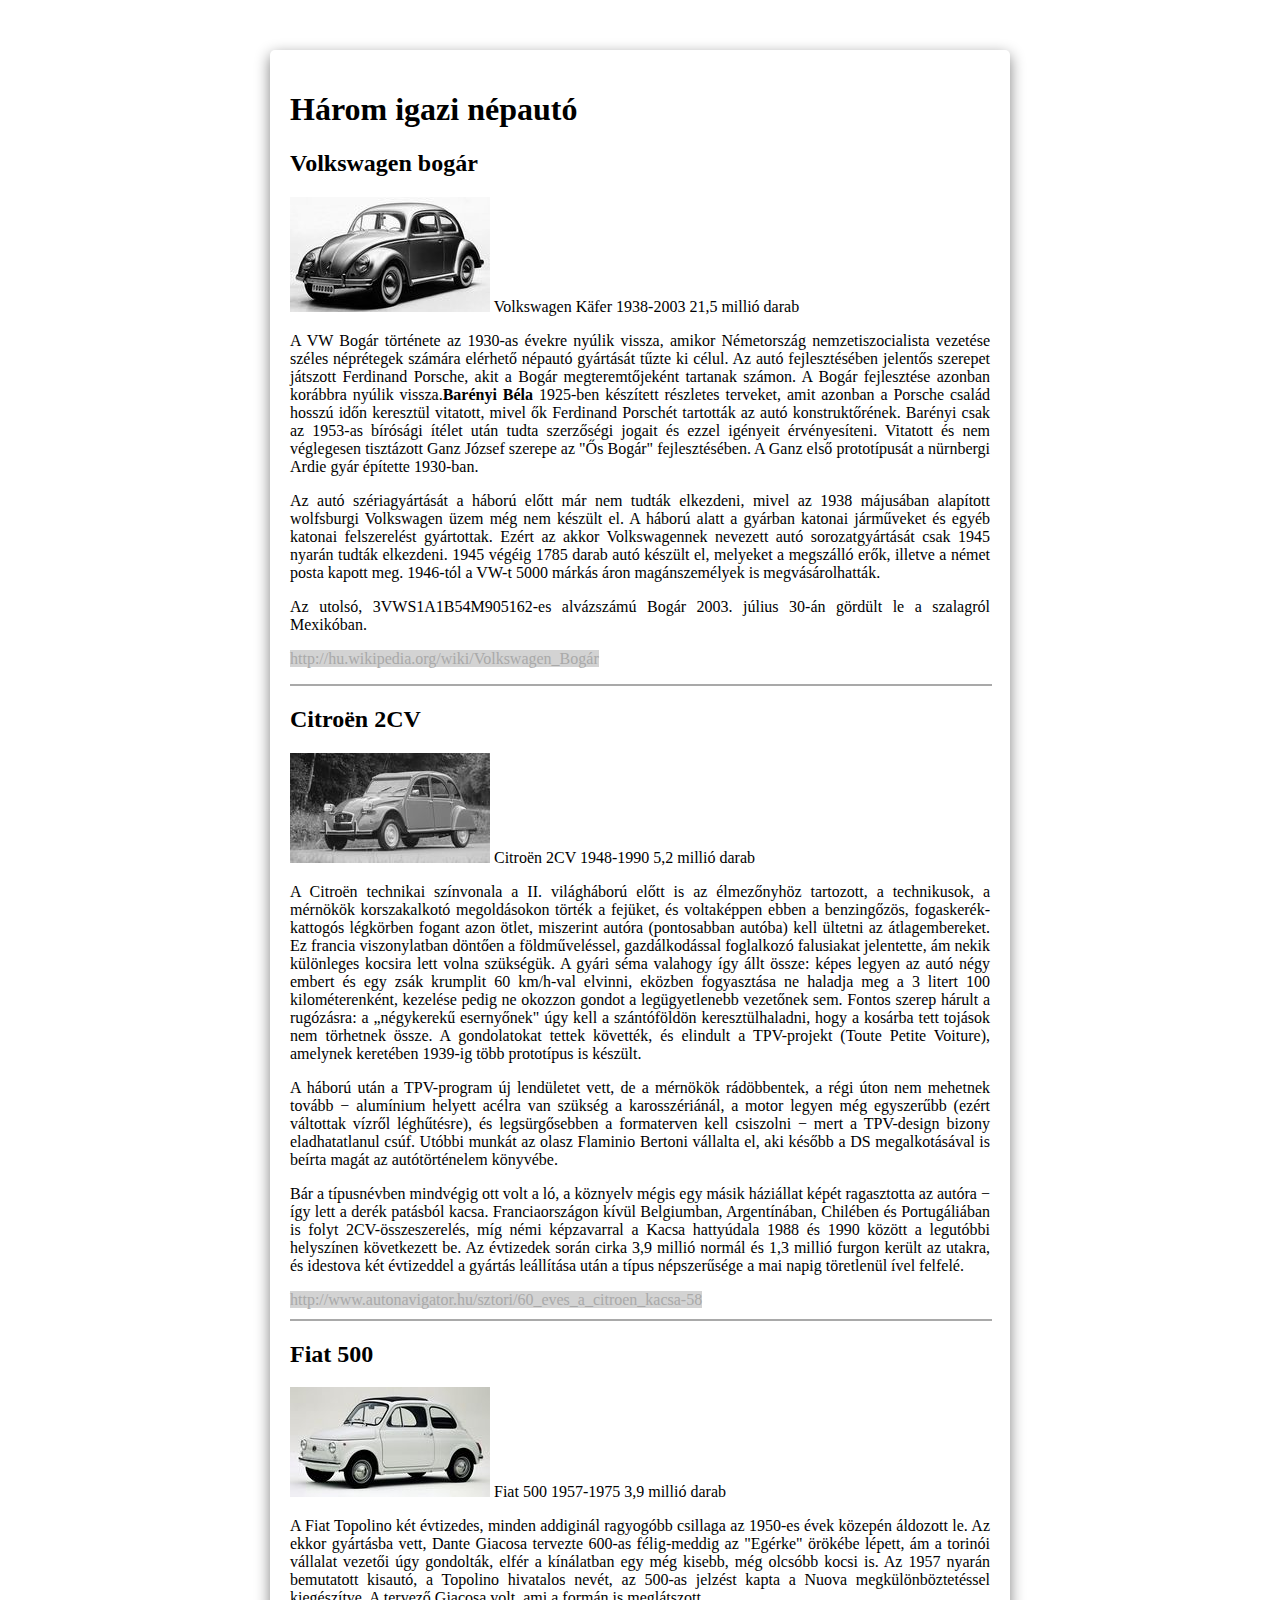
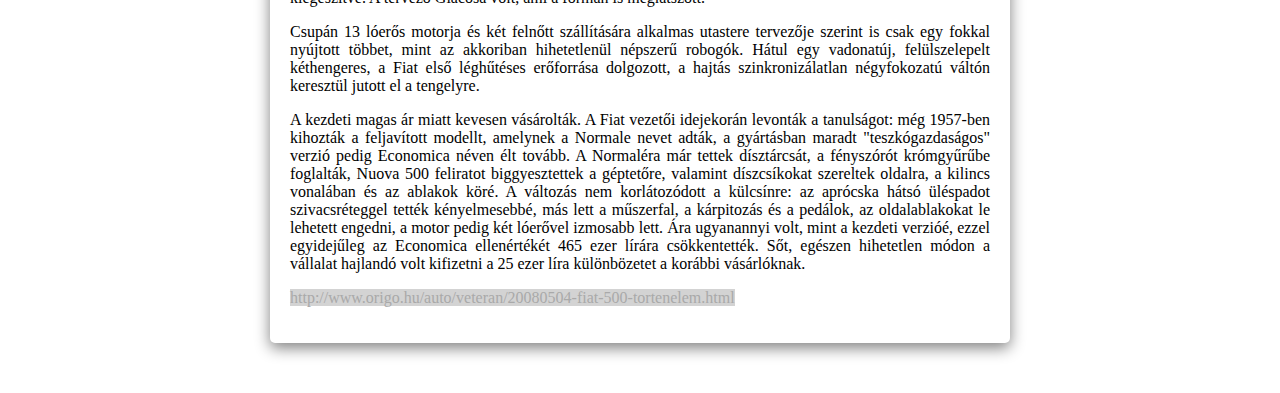
==== commit f8168fc4: "10. feladat" ====
--- a/nepautok.html
+++ b/nepautok.html
@@ -12,7 +12,8 @@
         <h1>Három igazi népautó</h1>
         <h2>Volkswagen bogár</h2>
 
-        <div>
+        <div class="img-box">
+            <img src="img/vw_bogar.jpg" alt="Volkswagen_Bogár">
             Volkswagen Käfer
             1938-2003
             21,5 millió darab
@@ -30,7 +31,8 @@
 
         <h2>Citroën 2CV</h2>
 
-        <div>
+        <div class="img-box">
+            <img src="img/citroen_2cv.jpg" alt="Citroën_2CV">
             Citroën 2CV
             1948-1990
             5,2 millió darab
@@ -46,9 +48,12 @@
 
         <h2>Fiat 500</h2>
 
-        Fiat 500
-        1957-1975
-        3,9 millió darab
+        <div class="img-box">
+            <img src="img/fiat_500.jpg" alt="Fiat 500">
+            Fiat 500
+            1957-1975
+            3,9 millió darab
+        </div>
 
         <p>A Fiat Topolino két évtizedes, minden addiginál ragyogóbb csillaga az 1950-es évek közepén áldozott le. Az ekkor gyártásba vett, Dante Giacosa tervezte 600-as félig-meddig az "Egérke" örökébe lépett, ám a torinói vállalat vezetői úgy gondolták, elfér a kínálatban egy még kisebb, még olcsóbb kocsi is. Az 1957 nyarán bemutatott kisautó, a Topolino hivatalos nevét, az 500-as jelzést kapta a Nuova megkülönböztetéssel kiegészítve. A tervező Giacosa volt, ami a formán is meglátszott.</p>
         <p>Csupán 13 lóerős motorja és két felnőtt szállítására alkalmas utastere tervezője szerint is csak egy fokkal nyújtott többet, mint az akkoriban hihetetlenül népszerű robogók. Hátul egy vadonatúj, felülszelepelt kéthengeres, a Fiat első léghűtéses erőforrása dolgozott, a hajtás szinkronizálatlan négyfokozatú váltón keresztül jutott el a tengelyre.</p>
--- a/nepautok.css
+++ b/nepautok.css
@@ -35,4 +35,8 @@
 	width: 100%;
 	margin: 10px auto;
 	border: 1px solid darkgray;
+}
+
+.img-box{
+	
 }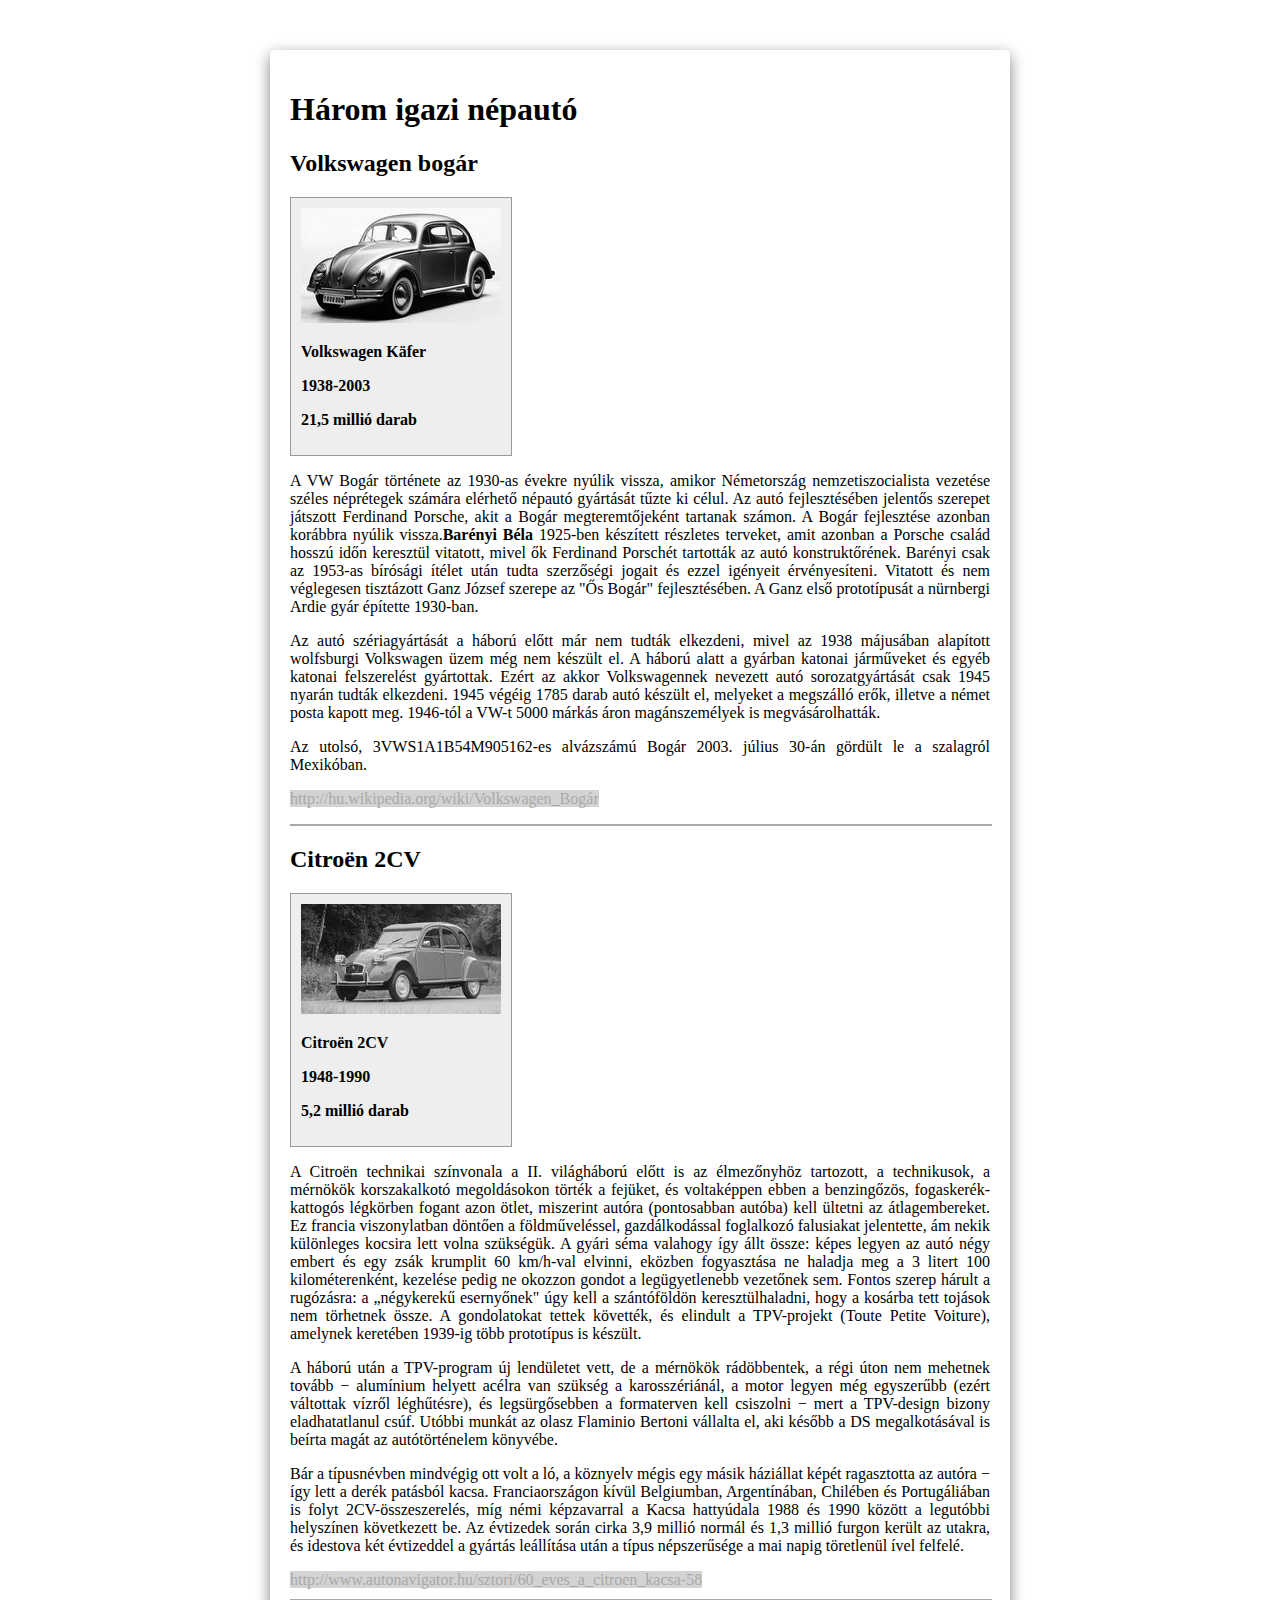
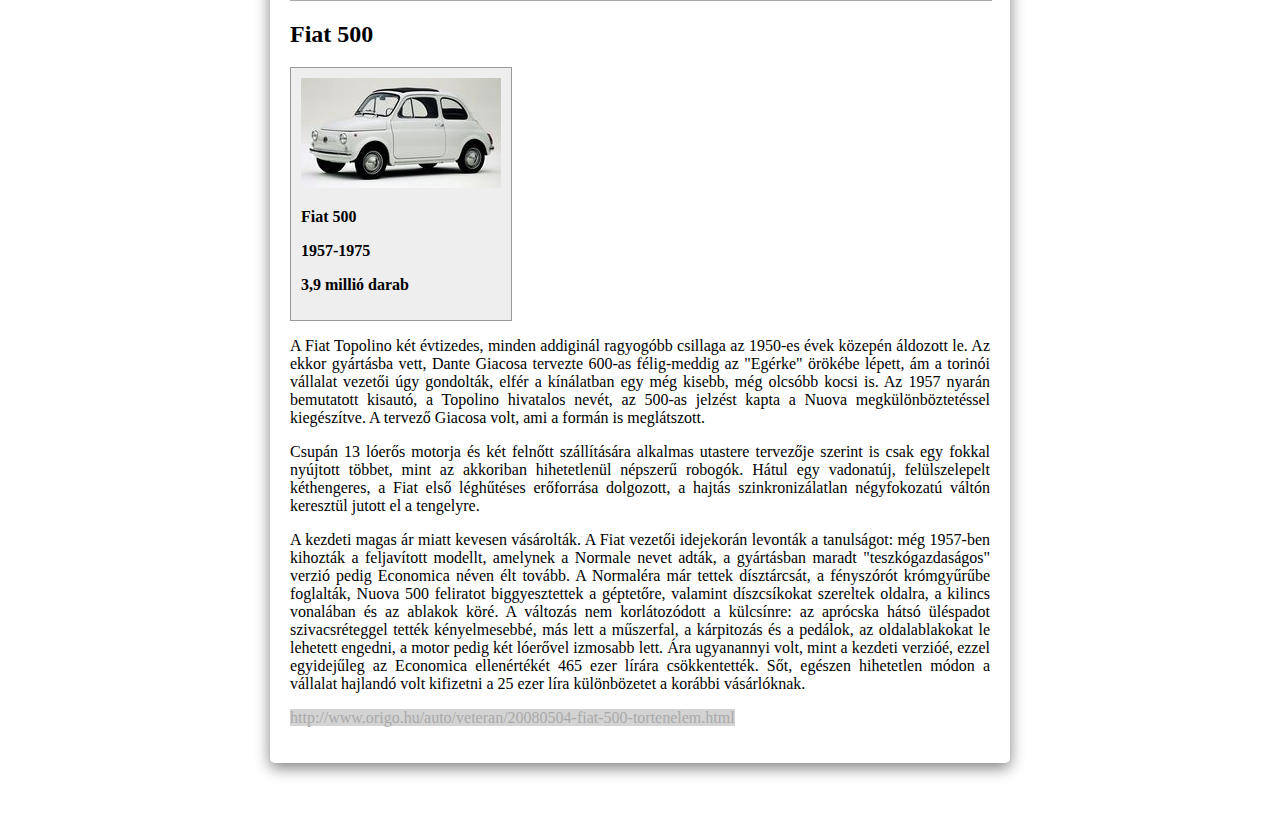
==== commit 7d78acf3: "11. feladat" ====
--- a/nepautok.html
+++ b/nepautok.html
@@ -14,9 +14,9 @@
 
         <div class="img-box">
             <img src="img/vw_bogar.jpg" alt="Volkswagen_Bogár">
-            Volkswagen Käfer
-            1938-2003
-            21,5 millió darab
+            <p><b>Volkswagen Käfer</b></p>
+            <p><b>1938-2003</b></p>
+            <p></p><b>21,5 millió darab</b></p>
         </div>
 
         <p>A VW Bogár története az 1930-as évekre nyúlik vissza, amikor Németország nemzetiszocialista vezetése széles néprétegek számára elérhető népautó gyártását tűzte ki célul. Az autó fejlesztésében jelentős szerepet játszott Ferdinand Porsche, akit a Bogár megteremtőjeként tartanak számon. A Bogár fejlesztése azonban korábbra nyúlik vissza.<b>Barényi Béla</b> 1925-ben készített részletes terveket, amit azonban a Porsche család hosszú időn keresztül vitatott, mivel ők Ferdinand Porschét tartották az autó konstruktőrének. Barényi csak az 1953-as bírósági ítélet után tudta szerzőségi jogait és ezzel igényeit érvényesíteni. Vitatott és nem véglegesen tisztázott Ganz József szerepe az "Ős Bogár" fejlesztésében. A Ganz első prototípusát a nürnbergi Ardie gyár építette 1930-ban.</p>
@@ -33,9 +33,9 @@
 
         <div class="img-box">
             <img src="img/citroen_2cv.jpg" alt="Citroën_2CV">
-            Citroën 2CV
-            1948-1990
-            5,2 millió darab
+            <p><b>Citroën 2CV</b></p>
+            <p><b>1948-1990</b></p>
+            <p><b>5,2 millió darab</b></p>
         </div>
 
         <p>A Citroën technikai színvonala a II. világháború előtt is az élmezőnyhöz tartozott, a technikusok, a mérnökök korszakalkotó megoldásokon törték a fejüket, és voltaképpen ebben a benzingőzös, fogaskerék-kattogós légkörben fogant azon ötlet, miszerint autóra (pontosabban autóba) kell ültetni az átlagembereket. Ez francia viszonylatban döntően a földműveléssel, gazdálkodással foglalkozó falusiakat jelentette, ám nekik különleges kocsira lett volna szükségük. A gyári séma valahogy így állt össze: képes legyen az autó négy embert és egy zsák krumplit 60 km/h-val elvinni, eközben fogyasztása ne haladja meg a 3 litert 100 kilométerenként, kezelése pedig ne okozzon gondot a legügyetlenebb vezetőnek sem. Fontos szerep hárult a rugózásra: a „négykerekű esernyőnek" úgy kell a szántóföldön keresztülhaladni, hogy a kosárba tett tojások nem törhetnek össze. A gondolatokat tettek követték, és elindult a TPV-projekt (Toute Petite Voiture), amelynek keretében 1939-ig több prototípus is készült.</p>
@@ -50,9 +50,15 @@
 
         <div class="img-box">
             <img src="img/fiat_500.jpg" alt="Fiat 500">
-            Fiat 500
-            1957-1975
-            3,9 millió darab
+            <p>
+                <b>Fiat 500</b>
+            </p>
+            <p>
+                <b>1957-1975</b>
+            </p>
+            <p>
+                <b>3,9 millió darab</b>
+            </p>
         </div>
 
         <p>A Fiat Topolino két évtizedes, minden addiginál ragyogóbb csillaga az 1950-es évek közepén áldozott le. Az ekkor gyártásba vett, Dante Giacosa tervezte 600-as félig-meddig az "Egérke" örökébe lépett, ám a torinói vállalat vezetői úgy gondolták, elfér a kínálatban egy még kisebb, még olcsóbb kocsi is. Az 1957 nyarán bemutatott kisautó, a Topolino hivatalos nevét, az 500-as jelzést kapta a Nuova megkülönböztetéssel kiegészítve. A tervező Giacosa volt, ami a formán is meglátszott.</p>
--- a/nepautok.css
+++ b/nepautok.css
@@ -38,5 +38,8 @@
 }
 
 .img-box{
-	
+	width: 200px;
+	background-color: #eee;
+	padding: 10px;
+	border: 1px solid #999;
 }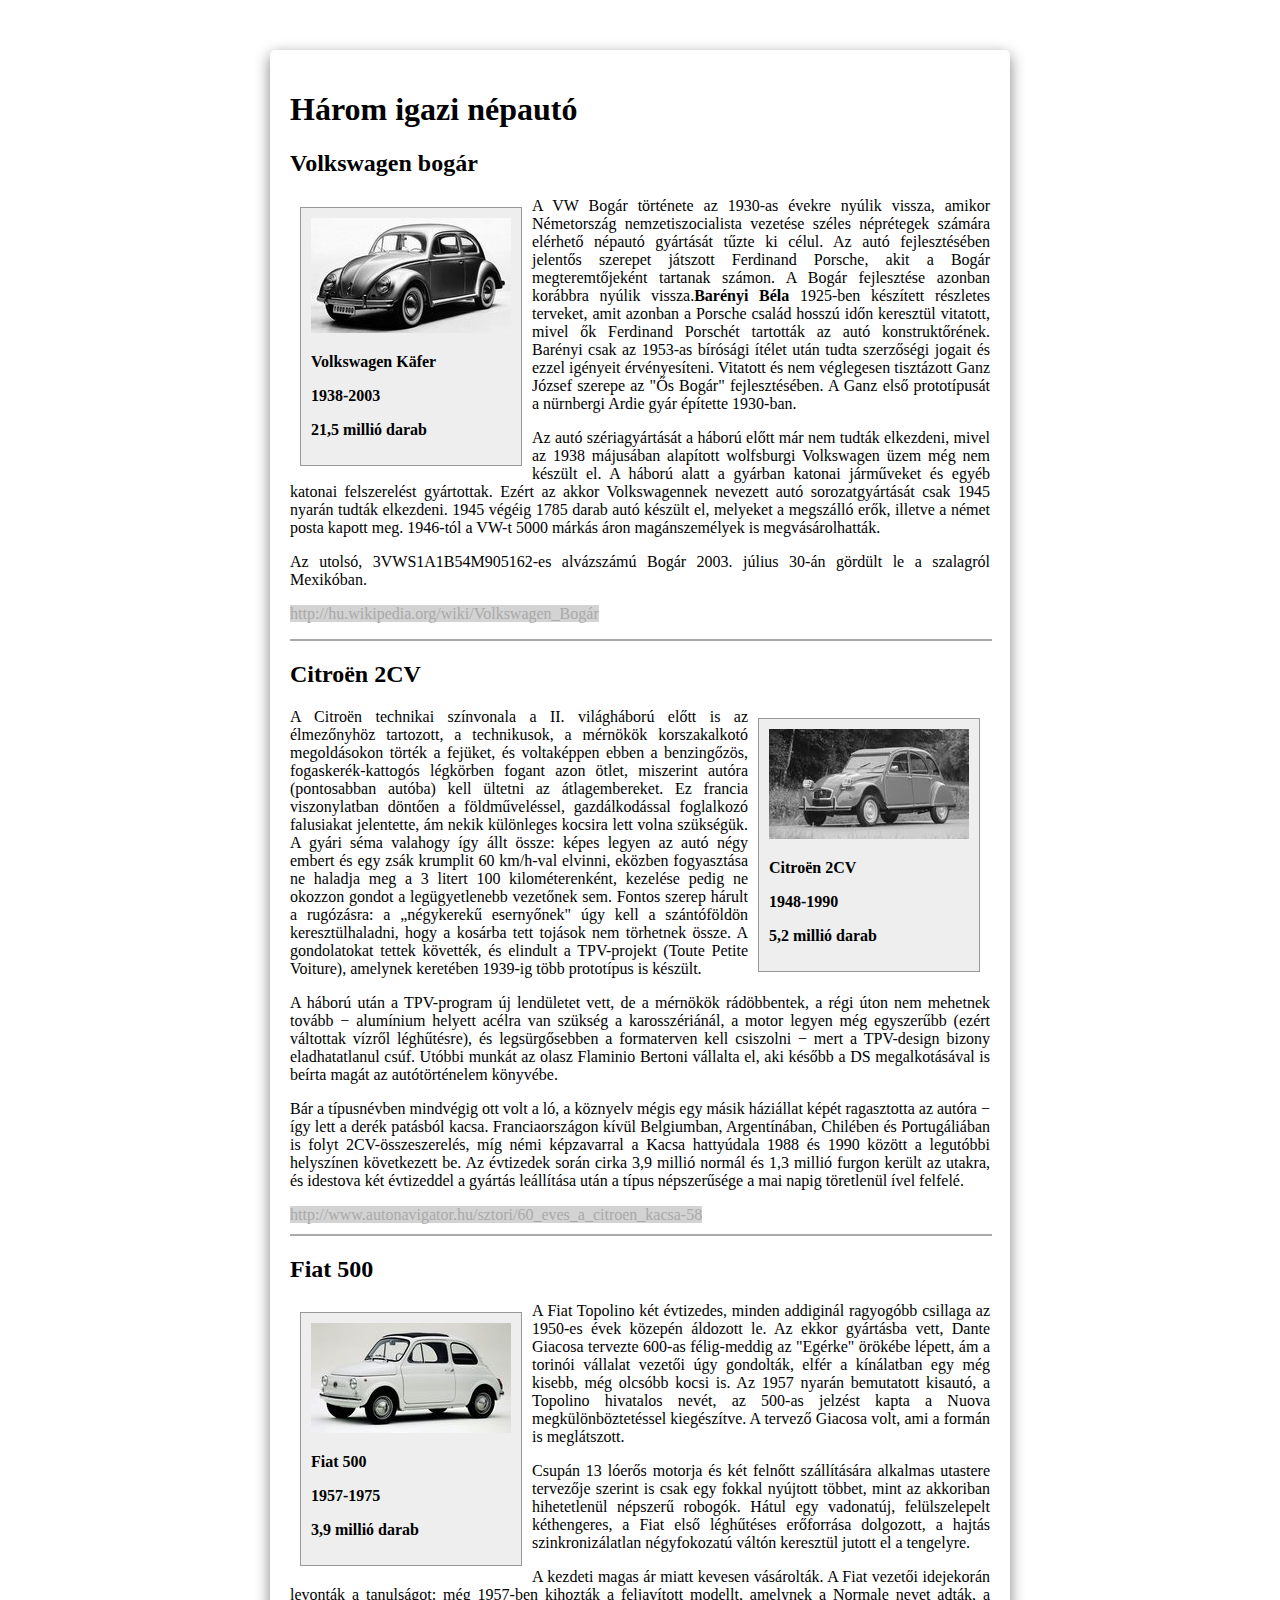
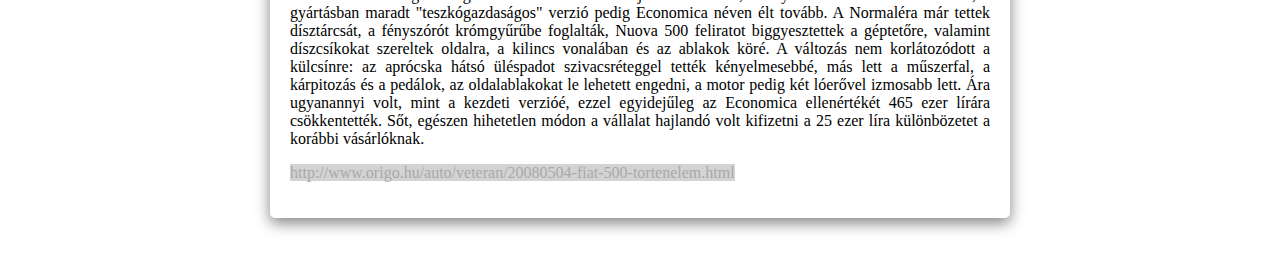
==== commit efa37163: "12. feladat" ====
--- a/nepautok.html
+++ b/nepautok.html
@@ -12,7 +12,7 @@
         <h1>Három igazi népautó</h1>
         <h2>Volkswagen bogár</h2>
 
-        <div class="img-box">
+        <div class="img-box left">
             <img src="img/vw_bogar.jpg" alt="Volkswagen_Bogár">
             <p><b>Volkswagen Käfer</b></p>
             <p><b>1938-2003</b></p>
@@ -31,7 +31,7 @@
 
         <h2>Citroën 2CV</h2>
 
-        <div class="img-box">
+        <div class="img-box right">
             <img src="img/citroen_2cv.jpg" alt="Citroën_2CV">
             <p><b>Citroën 2CV</b></p>
             <p><b>1948-1990</b></p>
@@ -48,7 +48,7 @@
 
         <h2>Fiat 500</h2>
 
-        <div class="img-box">
+        <div class="img-box left">
             <img src="img/fiat_500.jpg" alt="Fiat 500">
             <p>
                 <b>Fiat 500</b>
--- a/nepautok.css
+++ b/nepautok.css
@@ -40,6 +40,7 @@
 .img-box{
 	width: 200px;
 	background-color: #eee;
+	margin: 10px;
 	padding: 10px;
 	border: 1px solid #999;
 }